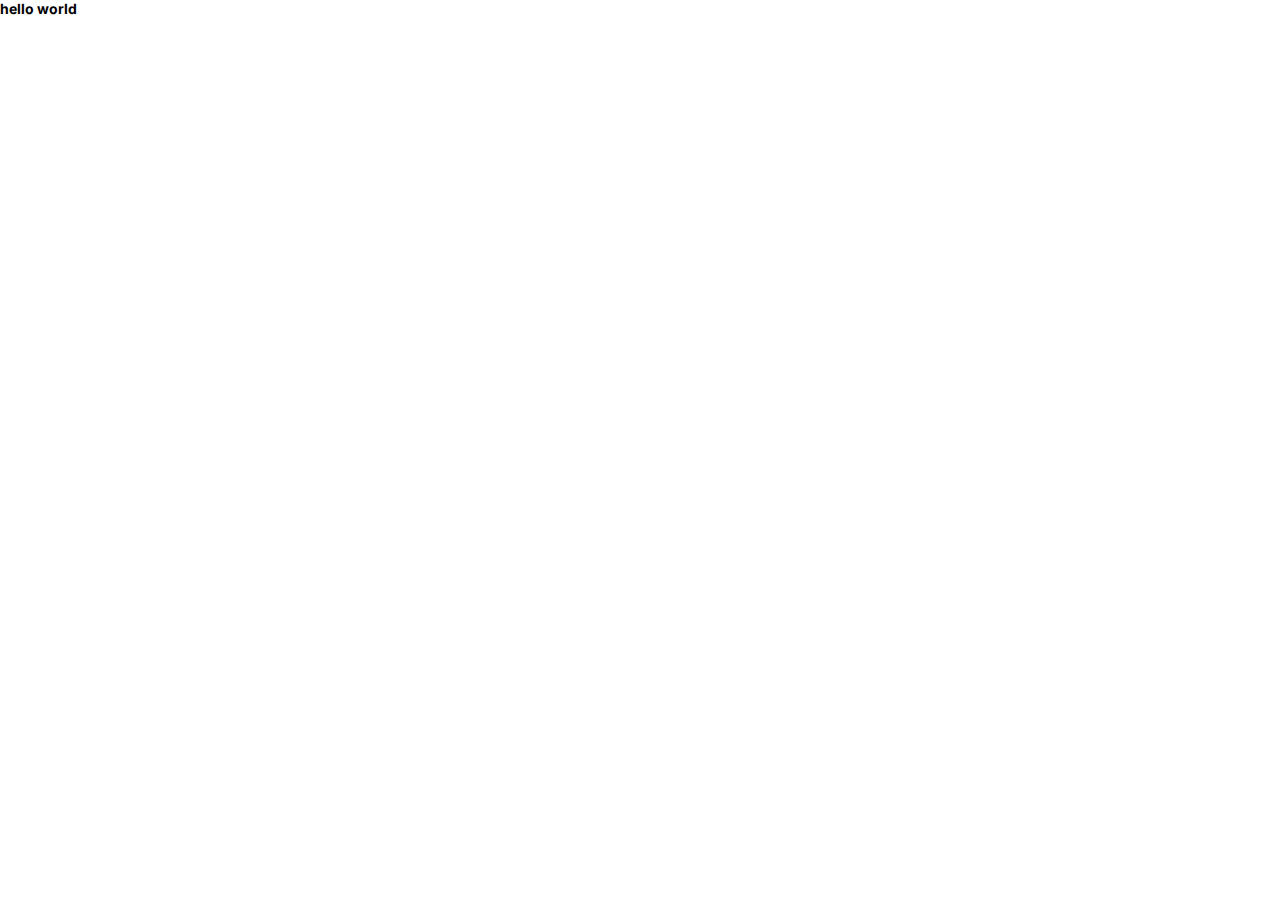
==== index.html @ d98023a6 "git ignore" ====
<!DOCTYPE html>
<html lang="en">
	<head>
		<meta charset="UTF-8" />
		<meta name="viewport" content="width=device-width, initial-scale=1.0" />
		<link rel="preconnect" href="https://fonts.googleapis.com" />
		<link rel="preconnect" href="https://fonts.gstatic.com" crossorigin />
		<link
			href="https://fonts.googleapis.com/css2?family=Inter:ital,opsz,wght@0,14..32,100..900;1,14..32,100..900&display=swap"
			rel="stylesheet" />
		<link rel="stylesheet" href="./style/index.min.css" />
		<title>ENA Stat Prototype</title>
	</head>
	<body>
		<h1>hello world</h1>
	</body>
</html>
---- style/index.min.css ----
*,html,body{box-sizing:border-box;padding:0;margin:0;font-size:14px}body{font-family:"Inter",system-ui;font-optical-sizing:auto;font-style:normal;-webkit-font-smoothing:antialiased;-moz-osx-font-smoothing:grayscale}:root{--primary-40: #088759;--secondary-40: #218360;--tertiary-40: #3e7461;--gray-100: #ffffff;--gray-94: #f0f0f0;--gray-90: #e5e5e5;--gray-80: #cccccc;--gray-40: #666666;--gray-30: #4d4d4d;--gray-20: #333333;--gray-10: #1a1a1a;--secondary-94: #e3fcf3;--tertiary-94: #eaf6f1;--primary-94: #e0fff4;--orange-50: #9d6107;--orange-94: #fcf2e3;--blue-50: #1960dc;--blue-94: #e4ecfc;--red-40: #d3080c;--red-94: #fce3e4;--green-30: #268000;--green-94: #ebfce3;--purple-50: #8000ff;--purple-94: #f0e3fc;--red-dark-70: #ff5c5f;--green-dark-40: #7ce052;--green-dark-20: #265b10;--red-dark-20: #5c0a0c;--purple-dark-80: #c48aff;--purple-dark-15: #3a0061;--orange-dark-70: #ffc266;--orange-dark-20: #623c04;--blue-dark-70: #99beff;--blue-dark-15: #0c306e;--gray-0: #000000;--gray-transparent-black-5: rgba(0 0 0 / 0.05);--gray-transparent-black-15: rgba(0 0 0 / 0.15);--gray-transparent-white-5: rgba(255 255 255 / 0.05);--gray-transparent-white-15: rgba(255 255 255 / 0.15);--tertiary-dark-70: #94d1bb;--primary-dark-40: #00e593;--primary-dark-15: #0b412e;--secondary-dark-60: #47ebb0;--gradient-light-stop-1: #088759;--gradient-light-stop-2: #00bd55;--gradient-dark-stop-1: #3ef4b3;--gradient-dark-stop-2: #33ff8f}body.light{--btn-primary-bg: var(--primary-40);--core-paragraph: var(--gray-40);--btn-primary-text: var(--gray-100);--btn-tertiary-bg: var(--tertiary-94);--btn-secondary-text: var(--secondary-40);--btn-secondary-bg: var(--gray-100);--btn-tertiary-text: var(--tertiary-40);--core-title: var(--gray-10);--status-pending-text: var(--orange-50);--status-pending-bg: var(--orange-94);--status-error-text: var(--red-40);--status-error-bg: var(--red-94);--status-success-text: var(--green-30);--status-success-bg: var(--green-94);--status-cooling-text: var(--blue-50);--status-cooling-bg: var(--blue-94);--status-insight-text: var(--purple-50);--status-insight-bg: var(--purple-94);--core-background: var(--gray-100);--card-shadow: var(--gray-transparent-black-5);--card-card: var(--gray-100);--card-border-1: var(--gray-90);--avatar-stop-1: var(--gradient-light-stop-1);--avatar-stop-2: var(--gradient-light-stop-2);--card-border-2: var(--gray-90);--card-accordion-hover: var(--gray-94);--chart-heat: var(--red-40);--chart-cool: var(--blue-50);--chart-heat-2: var(--red-94);--chart-cool-2: var(--blue-94)}body.dark{--btn-primary-bg: var(--primary-dark-40);--core-paragraph: var(--gray-94);--btn-primary-text: var(--primary-dark-15);--btn-tertiary-bg: var(--gray-transparent-white-15);--btn-secondary-text: var(--secondary-dark-60);--btn-secondary-bg: var(--gray-transparent-white-5);--btn-tertiary-text: var(--tertiary-dark-70);--core-title: var(--gray-100);--status-pending-text: var(--orange-dark-20);--status-pending-bg: var(--orange-dark-70);--status-error-text: var(--red-dark-20);--status-error-bg: var(--red-dark-70);--status-success-text: var(--green-dark-20);--status-success-bg: var(--green-dark-40);--status-cooling-text: var(--blue-dark-15);--status-cooling-bg: var(--blue-dark-70);--status-insight-text: var(--purple-dark-15);--status-insight-bg: var(--purple-dark-80);--core-background: var(--gray-10);--card-shadow: var(--gray-transparent-black-15);--card-card: var(--gray-20);--card-border-1: var(--gray-20);--avatar-stop-1: var(--gradient-dark-stop-1);--avatar-stop-2: var(--gradient-dark-stop-2);--card-border-2: var(--gray-30);--card-accordion-hover: var(--gray-transparent-white-15);--chart-heat: var(--red-dark-70);--chart-cool: var(--blue-dark-70);--chart-heat-2: var(--red-dark-20);--chart-cool-2: var(--blue-dark-15)}:root{--font-size-xxs: 1rem;--font-size-xs: 1.28571rem;--font-size-s: 1.57143rem;--font-size-md: 1.92857rem;--font-size-lg: 2.42857rem;--font-size-xl: 3.07143rem;--font-size-xxl: 3.78571rem;--line-height-xxs: 1rem;--line-height-xs: 1.28571rem;--line-height-s: 1.57143rem;--line-height-md: 1.92857rem;--line-height-lg: 2.42857rem;--line-height-xl: 3.07143rem;--line-height-xxl: 3.78571rem}/*# sourceMappingURL=index.min.css.map */
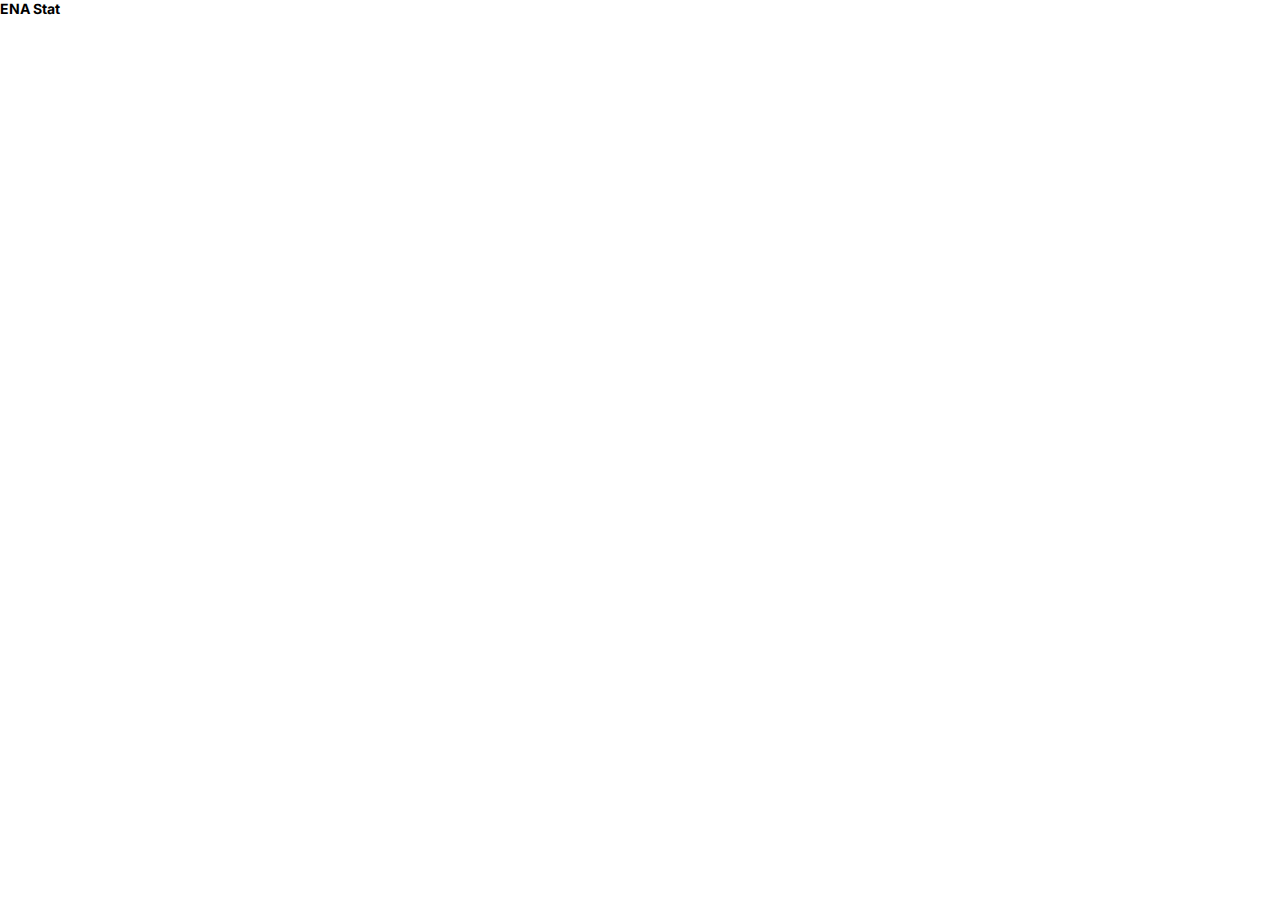
==== commit 73cf8f71: "netlify deploy" ====
--- a/index.html
+++ b/index.html
@@ -12,6 +12,6 @@
 		<title>ENA Stat Prototype</title>
 	</head>
 	<body>
-		<h1>hello world</h1>
+		<h1>ENA Stat</h1>
 	</body>
 </html>
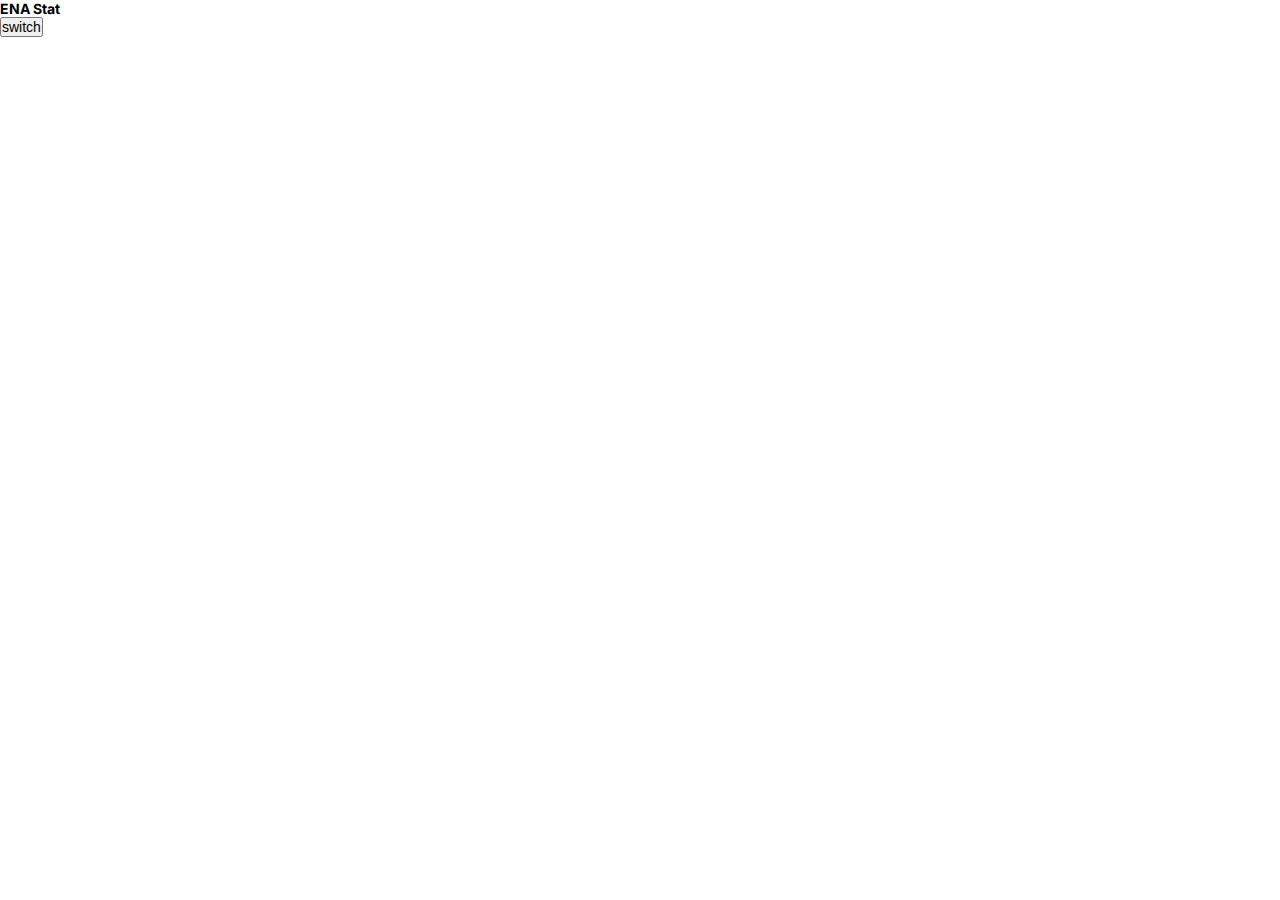
==== commit 29fe64ea: "dark and light mode added" ====
--- a/index.html
+++ b/index.html
@@ -13,5 +13,9 @@
 	</head>
 	<body>
 		<h1>ENA Stat</h1>
+
+		<button>switch</button>
+
+		<script type="module" src="./js/app.js"></script>
 	</body>
 </html>
--- a/style/index.min.css
+++ b/style/index.min.css
@@ -1 +1 @@
-*,html,body{box-sizing:border-box;padding:0;margin:0;font-size:14px}body{font-family:"Inter",system-ui;font-optical-sizing:auto;font-style:normal;-webkit-font-smoothing:antialiased;-moz-osx-font-smoothing:grayscale}:root{--primary-40: #088759;--secondary-40: #218360;--tertiary-40: #3e7461;--gray-100: #ffffff;--gray-94: #f0f0f0;--gray-90: #e5e5e5;--gray-80: #cccccc;--gray-40: #666666;--gray-30: #4d4d4d;--gray-20: #333333;--gray-10: #1a1a1a;--secondary-94: #e3fcf3;--tertiary-94: #eaf6f1;--primary-94: #e0fff4;--orange-50: #9d6107;--orange-94: #fcf2e3;--blue-50: #1960dc;--blue-94: #e4ecfc;--red-40: #d3080c;--red-94: #fce3e4;--green-30: #268000;--green-94: #ebfce3;--purple-50: #8000ff;--purple-94: #f0e3fc;--red-dark-70: #ff5c5f;--green-dark-40: #7ce052;--green-dark-20: #265b10;--red-dark-20: #5c0a0c;--purple-dark-80: #c48aff;--purple-dark-15: #3a0061;--orange-dark-70: #ffc266;--orange-dark-20: #623c04;--blue-dark-70: #99beff;--blue-dark-15: #0c306e;--gray-0: #000000;--gray-transparent-black-5: rgba(0 0 0 / 0.05);--gray-transparent-black-15: rgba(0 0 0 / 0.15);--gray-transparent-white-5: rgba(255 255 255 / 0.05);--gray-transparent-white-15: rgba(255 255 255 / 0.15);--tertiary-dark-70: #94d1bb;--primary-dark-40: #00e593;--primary-dark-15: #0b412e;--secondary-dark-60: #47ebb0;--gradient-light-stop-1: #088759;--gradient-light-stop-2: #00bd55;--gradient-dark-stop-1: #3ef4b3;--gradient-dark-stop-2: #33ff8f}body.light{--btn-primary-bg: var(--primary-40);--core-paragraph: var(--gray-40);--btn-primary-text: var(--gray-100);--btn-tertiary-bg: var(--tertiary-94);--btn-secondary-text: var(--secondary-40);--btn-secondary-bg: var(--gray-100);--btn-tertiary-text: var(--tertiary-40);--core-title: var(--gray-10);--status-pending-text: var(--orange-50);--status-pending-bg: var(--orange-94);--status-error-text: var(--red-40);--status-error-bg: var(--red-94);--status-success-text: var(--green-30);--status-success-bg: var(--green-94);--status-cooling-text: var(--blue-50);--status-cooling-bg: var(--blue-94);--status-insight-text: var(--purple-50);--status-insight-bg: var(--purple-94);--core-background: var(--gray-100);--card-shadow: var(--gray-transparent-black-5);--card-card: var(--gray-100);--card-border-1: var(--gray-90);--avatar-stop-1: var(--gradient-light-stop-1);--avatar-stop-2: var(--gradient-light-stop-2);--card-border-2: var(--gray-90);--card-accordion-hover: var(--gray-94);--chart-heat: var(--red-40);--chart-cool: var(--blue-50);--chart-heat-2: var(--red-94);--chart-cool-2: var(--blue-94)}body.dark{--btn-primary-bg: var(--primary-dark-40);--core-paragraph: var(--gray-94);--btn-primary-text: var(--primary-dark-15);--btn-tertiary-bg: var(--gray-transparent-white-15);--btn-secondary-text: var(--secondary-dark-60);--btn-secondary-bg: var(--gray-transparent-white-5);--btn-tertiary-text: var(--tertiary-dark-70);--core-title: var(--gray-100);--status-pending-text: var(--orange-dark-20);--status-pending-bg: var(--orange-dark-70);--status-error-text: var(--red-dark-20);--status-error-bg: var(--red-dark-70);--status-success-text: var(--green-dark-20);--status-success-bg: var(--green-dark-40);--status-cooling-text: var(--blue-dark-15);--status-cooling-bg: var(--blue-dark-70);--status-insight-text: var(--purple-dark-15);--status-insight-bg: var(--purple-dark-80);--core-background: var(--gray-10);--card-shadow: var(--gray-transparent-black-15);--card-card: var(--gray-20);--card-border-1: var(--gray-20);--avatar-stop-1: var(--gradient-dark-stop-1);--avatar-stop-2: var(--gradient-dark-stop-2);--card-border-2: var(--gray-30);--card-accordion-hover: var(--gray-transparent-white-15);--chart-heat: var(--red-dark-70);--chart-cool: var(--blue-dark-70);--chart-heat-2: var(--red-dark-20);--chart-cool-2: var(--blue-dark-15)}:root{--font-size-xxs: 1rem;--font-size-xs: 1.28571rem;--font-size-s: 1.57143rem;--font-size-md: 1.92857rem;--font-size-lg: 2.42857rem;--font-size-xl: 3.07143rem;--font-size-xxl: 3.78571rem;--line-height-xxs: 1rem;--line-height-xs: 1.28571rem;--line-height-s: 1.57143rem;--line-height-md: 1.92857rem;--line-height-lg: 2.42857rem;--line-height-xl: 3.07143rem;--line-height-xxl: 3.78571rem}/*# sourceMappingURL=index.min.css.map */+*,html,body{box-sizing:border-box;padding:0;margin:0;font-size:14px}body{font-family:"Inter",system-ui;font-optical-sizing:auto;font-style:normal;-webkit-font-smoothing:antialiased;-moz-osx-font-smoothing:grayscale}:root{--primary-40: #088759;--secondary-40: #218360;--tertiary-40: #3e7461;--gray-100: #ffffff;--gray-94: #f0f0f0;--gray-90: #e5e5e5;--gray-80: #cccccc;--gray-40: #666666;--gray-30: #4d4d4d;--gray-20: #333333;--gray-10: #1a1a1a;--secondary-94: #e3fcf3;--tertiary-94: #eaf6f1;--primary-94: #e0fff4;--orange-50: #9d6107;--orange-94: #fcf2e3;--blue-50: #1960dc;--blue-94: #e4ecfc;--red-40: #d3080c;--red-94: #fce3e4;--green-30: #268000;--green-94: #ebfce3;--purple-50: #8000ff;--purple-94: #f0e3fc;--red-dark-70: #ff5c5f;--green-dark-40: #7ce052;--green-dark-20: #265b10;--red-dark-20: #5c0a0c;--purple-dark-80: #c48aff;--purple-dark-15: #3a0061;--orange-dark-70: #ffc266;--orange-dark-20: #623c04;--blue-dark-70: #99beff;--blue-dark-15: #0c306e;--gray-0: #000000;--gray-transparent-black-5: rgba(0 0 0 / 0.05);--gray-transparent-black-15: rgba(0 0 0 / 0.15);--gray-transparent-white-5: rgba(255 255 255 / 0.05);--gray-transparent-white-15: rgba(255 255 255 / 0.15);--tertiary-dark-70: #94d1bb;--primary-dark-40: #00e593;--primary-dark-15: #0b412e;--secondary-dark-60: #47ebb0;--gradient-light-stop-1: #088759;--gradient-light-stop-2: #00bd55;--gradient-dark-stop-1: #3ef4b3;--gradient-dark-stop-2: #33ff8f}:root{--core-paragraph: var(--gray-40);--core-title: var(--gray-10);--core-background: var(--gray-100);--btn-primary-bg: var(--primary-40);--btn-primary-text: var(--gray-100);--btn-tertiary-bg: var(--tertiary-94);--btn-secondary-text: var(--secondary-40);--btn-secondary-bg: var(--gray-100);--btn-tertiary-text: var(--tertiary-40);--status-pending-text: var(--orange-50);--status-pending-bg: var(--orange-94);--status-error-text: var(--red-40);--status-error-bg: var(--red-94);--status-success-text: var(--green-30);--status-success-bg: var(--green-94);--status-cooling-text: var(--blue-50);--status-cooling-bg: var(--blue-94);--status-insight-text: var(--purple-50);--status-insight-bg: var(--purple-94);--card-shadow: var(--gray-transparent-black-5);--card-card: var(--gray-100);--card-border-1: var(--gray-90);--card-border-2: var(--gray-90);--card-accordion-hover: var(--gray-94);--avatar-stop-1: var(--gradient-light-stop-1);--avatar-stop-2: var(--gradient-light-stop-2);--chart-heat: var(--red-40);--chart-cool: var(--blue-50);--chart-heat-2: var(--red-94);--chart-cool-2: var(--blue-94)}body.dark-mode{--btn-primary-bg: var(--primary-dark-40);--core-paragraph: var(--gray-94);--btn-primary-text: var(--primary-dark-15);--btn-tertiary-bg: var(--gray-transparent-white-15);--btn-secondary-text: var(--secondary-dark-60);--btn-secondary-bg: var(--gray-transparent-white-5);--btn-tertiary-text: var(--tertiary-dark-70);--core-title: var(--gray-100);--status-pending-text: var(--orange-dark-20);--status-pending-bg: var(--orange-dark-70);--status-error-text: var(--red-dark-20);--status-error-bg: var(--red-dark-70);--status-success-text: var(--green-dark-20);--status-success-bg: var(--green-dark-40);--status-cooling-text: var(--blue-dark-15);--status-cooling-bg: var(--blue-dark-70);--status-insight-text: var(--purple-dark-15);--status-insight-bg: var(--purple-dark-80);--core-background: var(--gray-10);--card-shadow: var(--gray-transparent-black-15);--card-card: var(--gray-20);--card-border-1: var(--gray-20);--avatar-stop-1: var(--gradient-dark-stop-1);--avatar-stop-2: var(--gradient-dark-stop-2);--card-border-2: var(--gray-30);--card-accordion-hover: var(--gray-transparent-white-15);--chart-heat: var(--red-dark-70);--chart-cool: var(--blue-dark-70);--chart-heat-2: var(--red-dark-20);--chart-cool-2: var(--blue-dark-15)}:root{--font-size-xxs: 1rem;--font-size-xs: 1.28571rem;--font-size-s: 1.57143rem;--font-size-md: 1.92857rem;--font-size-lg: 2.42857rem;--font-size-xl: 3.07143rem;--font-size-xxl: 3.78571rem;--line-height-xxs: 1rem;--line-height-xs: 1.28571rem;--line-height-s: 1.57143rem;--line-height-md: 1.92857rem;--line-height-lg: 2.42857rem;--line-height-xl: 3.07143rem;--line-height-xxl: 3.78571rem}body{background-color:var(--core-background)}/*# sourceMappingURL=index.min.css.map */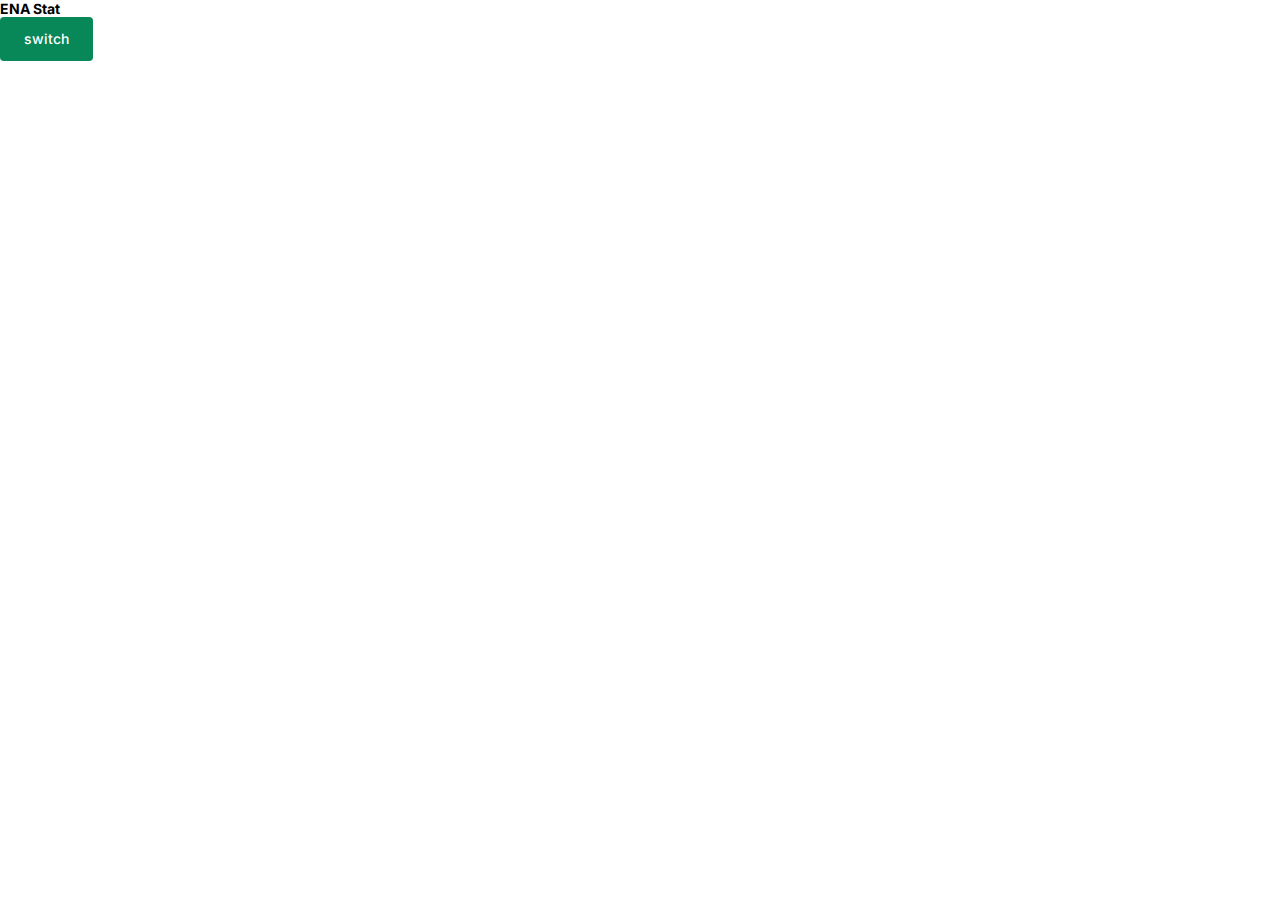
==== commit 12aa6dda: "updated buttons" ====
--- a/index.html
+++ b/index.html
@@ -14,7 +14,7 @@
 	<body>
 		<h1>ENA Stat</h1>
 
-		<button>switch</button>
+		<div class="button button-lg">switch</div>
 
 		<script type="module" src="./js/app.js"></script>
 	</body>
--- a/style/index.min.css
+++ b/style/index.min.css
@@ -1 +1 @@
-*,html,body{box-sizing:border-box;padding:0;margin:0;font-size:14px}body{font-family:"Inter",system-ui;font-optical-sizing:auto;font-style:normal;-webkit-font-smoothing:antialiased;-moz-osx-font-smoothing:grayscale}:root{--primary-40: #088759;--secondary-40: #218360;--tertiary-40: #3e7461;--gray-100: #ffffff;--gray-94: #f0f0f0;--gray-90: #e5e5e5;--gray-80: #cccccc;--gray-40: #666666;--gray-30: #4d4d4d;--gray-20: #333333;--gray-10: #1a1a1a;--secondary-94: #e3fcf3;--tertiary-94: #eaf6f1;--primary-94: #e0fff4;--orange-50: #9d6107;--orange-94: #fcf2e3;--blue-50: #1960dc;--blue-94: #e4ecfc;--red-40: #d3080c;--red-94: #fce3e4;--green-30: #268000;--green-94: #ebfce3;--purple-50: #8000ff;--purple-94: #f0e3fc;--red-dark-70: #ff5c5f;--green-dark-40: #7ce052;--green-dark-20: #265b10;--red-dark-20: #5c0a0c;--purple-dark-80: #c48aff;--purple-dark-15: #3a0061;--orange-dark-70: #ffc266;--orange-dark-20: #623c04;--blue-dark-70: #99beff;--blue-dark-15: #0c306e;--gray-0: #000000;--gray-transparent-black-5: rgba(0 0 0 / 0.05);--gray-transparent-black-15: rgba(0 0 0 / 0.15);--gray-transparent-white-5: rgba(255 255 255 / 0.05);--gray-transparent-white-15: rgba(255 255 255 / 0.15);--tertiary-dark-70: #94d1bb;--primary-dark-40: #00e593;--primary-dark-15: #0b412e;--secondary-dark-60: #47ebb0;--gradient-light-stop-1: #088759;--gradient-light-stop-2: #00bd55;--gradient-dark-stop-1: #3ef4b3;--gradient-dark-stop-2: #33ff8f}:root{--core-paragraph: var(--gray-40);--core-title: var(--gray-10);--core-background: var(--gray-100);--btn-primary-bg: var(--primary-40);--btn-primary-text: var(--gray-100);--btn-tertiary-bg: var(--tertiary-94);--btn-secondary-text: var(--secondary-40);--btn-secondary-bg: var(--gray-100);--btn-tertiary-text: var(--tertiary-40);--status-pending-text: var(--orange-50);--status-pending-bg: var(--orange-94);--status-error-text: var(--red-40);--status-error-bg: var(--red-94);--status-success-text: var(--green-30);--status-success-bg: var(--green-94);--status-cooling-text: var(--blue-50);--status-cooling-bg: var(--blue-94);--status-insight-text: var(--purple-50);--status-insight-bg: var(--purple-94);--card-shadow: var(--gray-transparent-black-5);--card-card: var(--gray-100);--card-border-1: var(--gray-90);--card-border-2: var(--gray-90);--card-accordion-hover: var(--gray-94);--avatar-stop-1: var(--gradient-light-stop-1);--avatar-stop-2: var(--gradient-light-stop-2);--chart-heat: var(--red-40);--chart-cool: var(--blue-50);--chart-heat-2: var(--red-94);--chart-cool-2: var(--blue-94)}body.dark-mode{--btn-primary-bg: var(--primary-dark-40);--core-paragraph: var(--gray-94);--btn-primary-text: var(--primary-dark-15);--btn-tertiary-bg: var(--gray-transparent-white-15);--btn-secondary-text: var(--secondary-dark-60);--btn-secondary-bg: var(--gray-transparent-white-5);--btn-tertiary-text: var(--tertiary-dark-70);--core-title: var(--gray-100);--status-pending-text: var(--orange-dark-20);--status-pending-bg: var(--orange-dark-70);--status-error-text: var(--red-dark-20);--status-error-bg: var(--red-dark-70);--status-success-text: var(--green-dark-20);--status-success-bg: var(--green-dark-40);--status-cooling-text: var(--blue-dark-15);--status-cooling-bg: var(--blue-dark-70);--status-insight-text: var(--purple-dark-15);--status-insight-bg: var(--purple-dark-80);--core-background: var(--gray-10);--card-shadow: var(--gray-transparent-black-15);--card-card: var(--gray-20);--card-border-1: var(--gray-20);--avatar-stop-1: var(--gradient-dark-stop-1);--avatar-stop-2: var(--gradient-dark-stop-2);--card-border-2: var(--gray-30);--card-accordion-hover: var(--gray-transparent-white-15);--chart-heat: var(--red-dark-70);--chart-cool: var(--blue-dark-70);--chart-heat-2: var(--red-dark-20);--chart-cool-2: var(--blue-dark-15)}:root{--font-size-xxs: 1rem;--font-size-xs: 1.28571rem;--font-size-s: 1.57143rem;--font-size-md: 1.92857rem;--font-size-lg: 2.42857rem;--font-size-xl: 3.07143rem;--font-size-xxl: 3.78571rem;--line-height-xxs: 1rem;--line-height-xs: 1.28571rem;--line-height-s: 1.57143rem;--line-height-md: 1.92857rem;--line-height-lg: 2.42857rem;--line-height-xl: 3.07143rem;--line-height-xxl: 3.78571rem}body{background-color:var(--core-background)}/*# sourceMappingURL=index.min.css.map */+*,html,body{box-sizing:border-box;padding:0;margin:0;font-size:14px}body{font-family:"Inter",system-ui;font-optical-sizing:auto;font-style:normal;-webkit-font-smoothing:antialiased;-moz-osx-font-smoothing:grayscale}:root{--primary-40: #088759;--secondary-40: #218360;--tertiary-40: #3e7461;--gray-100: #ffffff;--gray-94: #f0f0f0;--gray-90: #e5e5e5;--gray-80: #cccccc;--gray-40: #666666;--gray-30: #4d4d4d;--gray-20: #333333;--gray-10: #1a1a1a;--secondary-94: #e3fcf3;--tertiary-94: #eaf6f1;--primary-94: #e0fff4;--orange-50: #9d6107;--orange-94: #fcf2e3;--blue-50: #1960dc;--blue-94: #e4ecfc;--red-40: #d3080c;--red-94: #fce3e4;--green-30: #268000;--green-94: #ebfce3;--purple-50: #8000ff;--purple-94: #f0e3fc;--red-dark-70: #ff5c5f;--green-dark-40: #7ce052;--green-dark-20: #265b10;--red-dark-20: #5c0a0c;--purple-dark-80: #c48aff;--purple-dark-15: #3a0061;--orange-dark-70: #ffc266;--orange-dark-20: #623c04;--blue-dark-70: #99beff;--blue-dark-15: #0c306e;--gray-0: #000000;--gray-transparent-black-5: rgba(0 0 0 / 0.05);--gray-transparent-black-15: rgba(0 0 0 / 0.15);--gray-transparent-white-5: rgba(255 255 255 / 0.05);--gray-transparent-white-15: rgba(255 255 255 / 0.15);--tertiary-dark-70: #94d1bb;--primary-dark-40: #00e593;--primary-dark-15: #0b412e;--secondary-dark-60: #47ebb0;--gradient-light-stop-1: #088759;--gradient-light-stop-2: #00bd55;--gradient-dark-stop-1: #3ef4b3;--gradient-dark-stop-2: #33ff8f}:root{--core-paragraph: var(--gray-40);--core-title: var(--gray-10);--core-background: var(--gray-100);--btn-primary-bg: var(--primary-40);--btn-primary-text: var(--gray-100);--btn-tertiary-bg: var(--tertiary-94);--btn-secondary-text: var(--secondary-40);--btn-secondary-bg: var(--gray-100);--btn-tertiary-text: var(--tertiary-40);--status-pending-text: var(--orange-50);--status-pending-bg: var(--orange-94);--status-error-text: var(--red-40);--status-error-bg: var(--red-94);--status-success-text: var(--green-30);--status-success-bg: var(--green-94);--status-cooling-text: var(--blue-50);--status-cooling-bg: var(--blue-94);--status-insight-text: var(--purple-50);--status-insight-bg: var(--purple-94);--card-shadow: var(--gray-transparent-black-5);--card-card: var(--gray-100);--card-border-1: var(--gray-90);--card-border-2: var(--gray-90);--card-accordion-hover: var(--gray-94);--avatar-stop-1: var(--gradient-light-stop-1);--avatar-stop-2: var(--gradient-light-stop-2);--chart-heat: var(--red-40);--chart-cool: var(--blue-50);--chart-heat-2: var(--red-94);--chart-cool-2: var(--blue-94)}body.dark-mode{--core-paragraph: var(--gray-94);--core-title: var(--gray-100);--core-background: var(--gray-10);--btn-primary-bg: var(--primary-dark-40);--btn-primary-text: var(--primary-dark-15);--btn-tertiary-bg: var(--gray-transparent-white-15);--btn-secondary-text: var(--secondary-dark-60);--btn-secondary-bg: var(--gray-transparent-white-5);--btn-tertiary-text: var(--tertiary-dark-70);--status-pending-text: var(--orange-dark-20);--status-pending-bg: var(--orange-dark-70);--status-error-text: var(--red-dark-20);--status-error-bg: var(--red-dark-70);--status-success-text: var(--green-dark-20);--status-success-bg: var(--green-dark-40);--status-cooling-text: var(--blue-dark-15);--status-cooling-bg: var(--blue-dark-70);--status-insight-text: var(--purple-dark-15);--status-insight-bg: var(--purple-dark-80);--card-shadow: var(--gray-transparent-black-15);--card-card: var(--gray-20);--card-border-1: var(--gray-20);--card-border-2: var(--gray-30);--card-accordion-hover: var(--gray-transparent-white-15);--avatar-stop-1: var(--gradient-dark-stop-1);--avatar-stop-2: var(--gradient-dark-stop-2);--chart-heat: var(--red-dark-70);--chart-cool: var(--blue-dark-70);--chart-heat-2: var(--red-dark-20);--chart-cool-2: var(--blue-dark-15)}:root{--font-size-xxs: 1rem;--font-size-xs: 1.28571rem;--font-size-s: 1.57143rem;--font-size-md: 1.92857rem;--font-size-lg: 2.42857rem;--font-size-xl: 3.07143rem;--font-size-xxl: 3.78571rem;--line-height-xxs: 1rem;--line-height-xs: 1.28571rem;--line-height-s: 1.57143rem;--line-height-md: 1.92857rem;--line-height-lg: 2.42857rem;--line-height-xl: 3.07143rem;--line-height-xxl: 3.78571rem}body{background-color:var(--core-background)}.button{display:inline-flex;justify-content:center;align-items:center;gap:4px;border-radius:4px;background:var(--btn-primary-bg, #088759);color:var(--btn-primary-text, #fff);text-align:center;font-size:var(--font-size-xxs, 14px);font-weight:500;line-height:20px;cursor:pointer}.button-sm{padding:4px 8px}.button-md{padding:8px 16px}.button-lg{padding:12px 24px}/*# sourceMappingURL=index.min.css.map */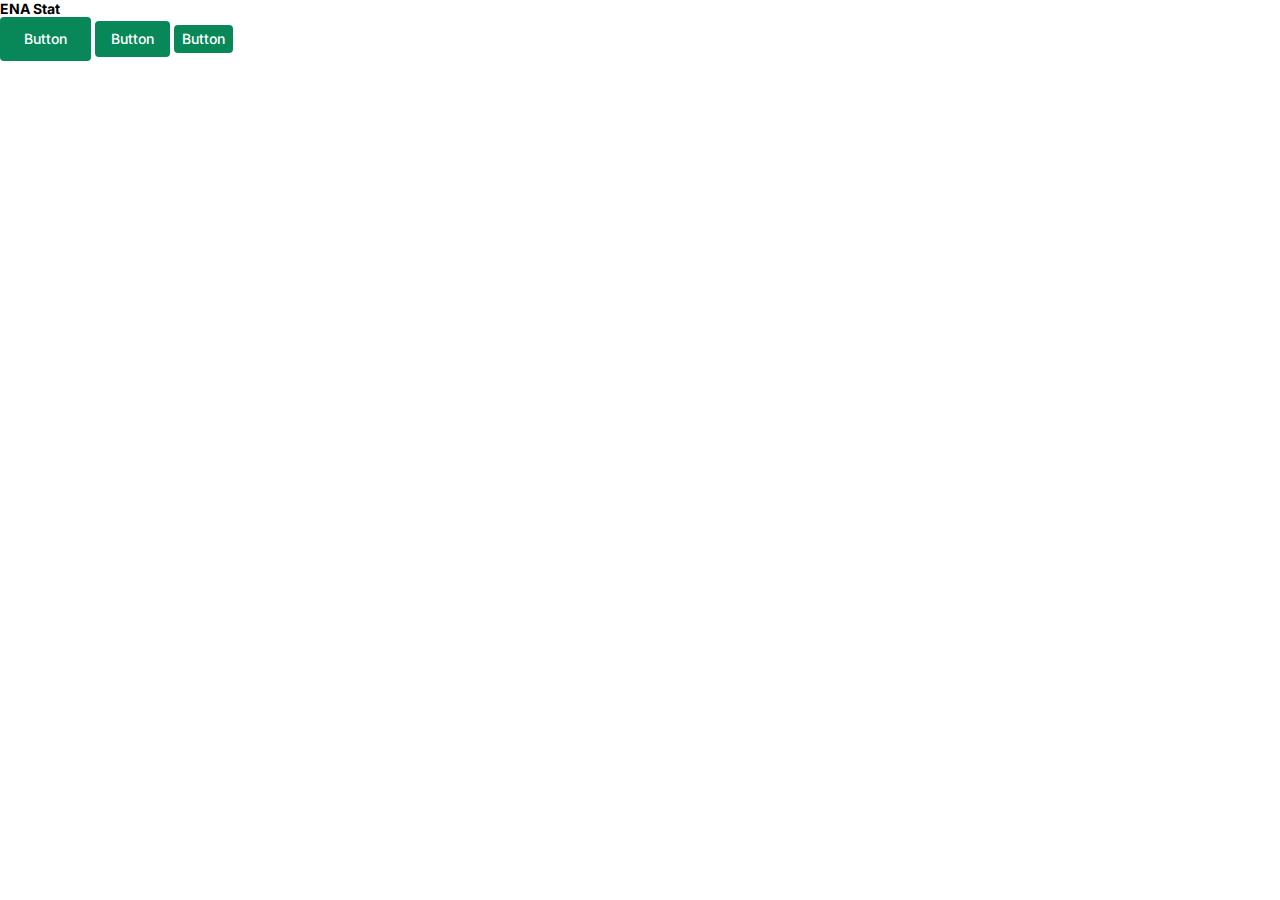
==== commit 4bc37475: "updated buttons" ====
--- a/index.html
+++ b/index.html
@@ -14,7 +14,9 @@
 	<body>
 		<h1>ENA Stat</h1>
 
-		<div class="button button-lg">switch</div>
+		<div class="button button-lg">Button</div>
+		<div class="button button-md">Button</div>
+		<div class="button button-sm">Button</div>
 
 		<script type="module" src="./js/app.js"></script>
 	</body>
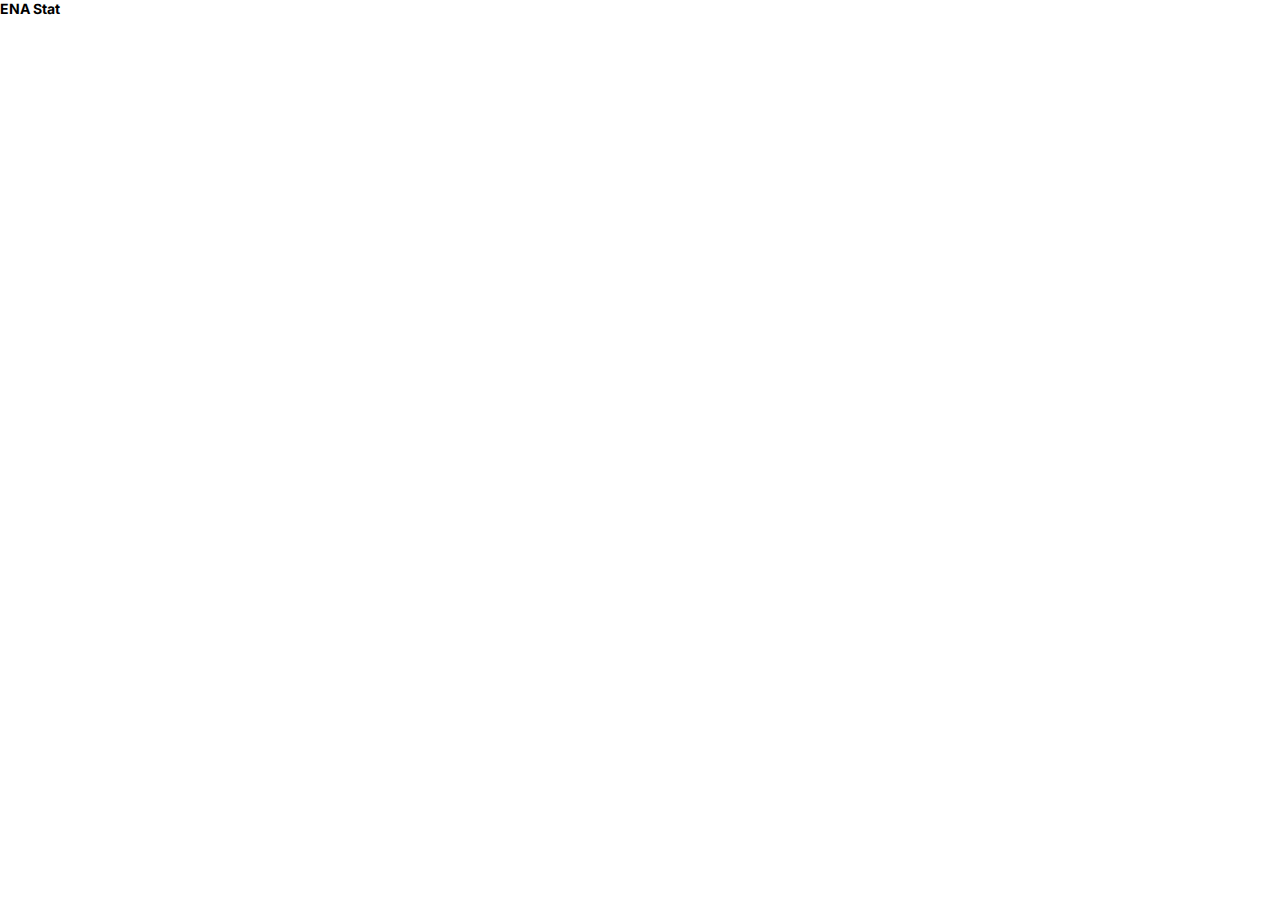
==== commit 9b4c2a6b: "button variants added" ====
--- a/index.html
+++ b/index.html
@@ -14,10 +14,6 @@
 	<body>
 		<h1>ENA Stat</h1>
 
-		<div class="button button-lg">Button</div>
-		<div class="button button-md">Button</div>
-		<div class="button button-sm">Button</div>
-
 		<script type="module" src="./js/app.js"></script>
 	</body>
 </html>
--- a/style/index.min.css
+++ b/style/index.min.css
@@ -1 +1 @@
-*,html,body{box-sizing:border-box;padding:0;margin:0;font-size:14px}body{font-family:"Inter",system-ui;font-optical-sizing:auto;font-style:normal;-webkit-font-smoothing:antialiased;-moz-osx-font-smoothing:grayscale}:root{--primary-40: #088759;--secondary-40: #218360;--tertiary-40: #3e7461;--gray-100: #ffffff;--gray-94: #f0f0f0;--gray-90: #e5e5e5;--gray-80: #cccccc;--gray-40: #666666;--gray-30: #4d4d4d;--gray-20: #333333;--gray-10: #1a1a1a;--secondary-94: #e3fcf3;--tertiary-94: #eaf6f1;--primary-94: #e0fff4;--orange-50: #9d6107;--orange-94: #fcf2e3;--blue-50: #1960dc;--blue-94: #e4ecfc;--red-40: #d3080c;--red-94: #fce3e4;--green-30: #268000;--green-94: #ebfce3;--purple-50: #8000ff;--purple-94: #f0e3fc;--red-dark-70: #ff5c5f;--green-dark-40: #7ce052;--green-dark-20: #265b10;--red-dark-20: #5c0a0c;--purple-dark-80: #c48aff;--purple-dark-15: #3a0061;--orange-dark-70: #ffc266;--orange-dark-20: #623c04;--blue-dark-70: #99beff;--blue-dark-15: #0c306e;--gray-0: #000000;--gray-transparent-black-5: rgba(0 0 0 / 0.05);--gray-transparent-black-15: rgba(0 0 0 / 0.15);--gray-transparent-white-5: rgba(255 255 255 / 0.05);--gray-transparent-white-15: rgba(255 255 255 / 0.15);--tertiary-dark-70: #94d1bb;--primary-dark-40: #00e593;--primary-dark-15: #0b412e;--secondary-dark-60: #47ebb0;--gradient-light-stop-1: #088759;--gradient-light-stop-2: #00bd55;--gradient-dark-stop-1: #3ef4b3;--gradient-dark-stop-2: #33ff8f}:root{--core-paragraph: var(--gray-40);--core-title: var(--gray-10);--core-background: var(--gray-100);--btn-primary-bg: var(--primary-40);--btn-primary-text: var(--gray-100);--btn-tertiary-bg: var(--tertiary-94);--btn-secondary-text: var(--secondary-40);--btn-secondary-bg: var(--gray-100);--btn-tertiary-text: var(--tertiary-40);--status-pending-text: var(--orange-50);--status-pending-bg: var(--orange-94);--status-error-text: var(--red-40);--status-error-bg: var(--red-94);--status-success-text: var(--green-30);--status-success-bg: var(--green-94);--status-cooling-text: var(--blue-50);--status-cooling-bg: var(--blue-94);--status-insight-text: var(--purple-50);--status-insight-bg: var(--purple-94);--card-shadow: var(--gray-transparent-black-5);--card-card: var(--gray-100);--card-border-1: var(--gray-90);--card-border-2: var(--gray-90);--card-accordion-hover: var(--gray-94);--avatar-stop-1: var(--gradient-light-stop-1);--avatar-stop-2: var(--gradient-light-stop-2);--chart-heat: var(--red-40);--chart-cool: var(--blue-50);--chart-heat-2: var(--red-94);--chart-cool-2: var(--blue-94)}body.dark-mode{--core-paragraph: var(--gray-94);--core-title: var(--gray-100);--core-background: var(--gray-10);--btn-primary-bg: var(--primary-dark-40);--btn-primary-text: var(--primary-dark-15);--btn-tertiary-bg: var(--gray-transparent-white-15);--btn-secondary-text: var(--secondary-dark-60);--btn-secondary-bg: var(--gray-transparent-white-5);--btn-tertiary-text: var(--tertiary-dark-70);--status-pending-text: var(--orange-dark-20);--status-pending-bg: var(--orange-dark-70);--status-error-text: var(--red-dark-20);--status-error-bg: var(--red-dark-70);--status-success-text: var(--green-dark-20);--status-success-bg: var(--green-dark-40);--status-cooling-text: var(--blue-dark-15);--status-cooling-bg: var(--blue-dark-70);--status-insight-text: var(--purple-dark-15);--status-insight-bg: var(--purple-dark-80);--card-shadow: var(--gray-transparent-black-15);--card-card: var(--gray-20);--card-border-1: var(--gray-20);--card-border-2: var(--gray-30);--card-accordion-hover: var(--gray-transparent-white-15);--avatar-stop-1: var(--gradient-dark-stop-1);--avatar-stop-2: var(--gradient-dark-stop-2);--chart-heat: var(--red-dark-70);--chart-cool: var(--blue-dark-70);--chart-heat-2: var(--red-dark-20);--chart-cool-2: var(--blue-dark-15)}:root{--font-size-xxs: 1rem;--font-size-xs: 1.28571rem;--font-size-s: 1.57143rem;--font-size-md: 1.92857rem;--font-size-lg: 2.42857rem;--font-size-xl: 3.07143rem;--font-size-xxl: 3.78571rem;--line-height-xxs: 1rem;--line-height-xs: 1.28571rem;--line-height-s: 1.57143rem;--line-height-md: 1.92857rem;--line-height-lg: 2.42857rem;--line-height-xl: 3.07143rem;--line-height-xxl: 3.78571rem}body{background-color:var(--core-background)}.button{display:inline-flex;justify-content:center;align-items:center;gap:4px;border-radius:4px;background:var(--btn-primary-bg, #088759);color:var(--btn-primary-text, #fff);text-align:center;font-size:var(--font-size-xxs, 14px);font-weight:500;line-height:20px;cursor:pointer}.button-sm{padding:4px 8px}.button-md{padding:8px 16px}.button-lg{padding:12px 24px}/*# sourceMappingURL=index.min.css.map */+*,html,body{box-sizing:border-box;padding:0;margin:0;font-size:14px}body{font-family:"Inter",system-ui;font-optical-sizing:auto;font-style:normal;-webkit-font-smoothing:antialiased;-moz-osx-font-smoothing:grayscale}:root{--primary-40: #088759;--secondary-40: #218360;--tertiary-40: #3e7461;--gray-100: #ffffff;--gray-94: #f0f0f0;--gray-90: #e5e5e5;--gray-80: #cccccc;--gray-40: #666666;--gray-30: #4d4d4d;--gray-20: #333333;--gray-10: #1a1a1a;--secondary-94: #e3fcf3;--tertiary-94: #eaf6f1;--primary-94: #e0fff4;--orange-50: #9d6107;--orange-94: #fcf2e3;--blue-50: #1960dc;--blue-94: #e4ecfc;--red-40: #d3080c;--red-94: #fce3e4;--green-30: #268000;--green-94: #ebfce3;--purple-50: #8000ff;--purple-94: #f0e3fc;--red-dark-70: #ff5c5f;--green-dark-40: #7ce052;--green-dark-20: #265b10;--red-dark-20: #5c0a0c;--purple-dark-80: #c48aff;--purple-dark-15: #3a0061;--orange-dark-70: #ffc266;--orange-dark-20: #623c04;--blue-dark-70: #99beff;--blue-dark-15: #0c306e;--gray-0: #000000;--gray-transparent-black-5: rgba(0 0 0 / 0.05);--gray-transparent-black-15: rgba(0 0 0 / 0.15);--gray-transparent-white-5: rgba(255 255 255 / 0.05);--gray-transparent-white-15: rgba(255 255 255 / 0.15);--tertiary-dark-70: #94d1bb;--primary-dark-40: #00e593;--primary-dark-15: #0b412e;--secondary-dark-60: #47ebb0;--gradient-light-stop-1: #088759;--gradient-light-stop-2: #00bd55;--gradient-dark-stop-1: #3ef4b3;--gradient-dark-stop-2: #33ff8f}:root{--core-paragraph: var(--gray-40);--core-title: var(--gray-10);--core-background: var(--gray-100);--btn-primary-bg: var(--primary-40);--btn-primary-text: var(--gray-100);--btn-tertiary-bg: var(--tertiary-94);--btn-secondary-text: var(--secondary-40);--btn-secondary-bg: var(--gray-100);--btn-tertiary-text: var(--tertiary-40);--status-pending-text: var(--orange-50);--status-pending-bg: var(--orange-94);--status-error-text: var(--red-40);--status-error-bg: var(--red-94);--status-success-text: var(--green-30);--status-success-bg: var(--green-94);--status-cooling-text: var(--blue-50);--status-cooling-bg: var(--blue-94);--status-insight-text: var(--purple-50);--status-insight-bg: var(--purple-94);--card-shadow: var(--gray-transparent-black-5);--card-card: var(--gray-100);--card-border-1: var(--gray-90);--card-border-2: var(--gray-90);--card-accordion-hover: var(--gray-94);--avatar-stop-1: var(--gradient-light-stop-1);--avatar-stop-2: var(--gradient-light-stop-2);--chart-heat: var(--red-40);--chart-cool: var(--blue-50);--chart-heat-2: var(--red-94);--chart-cool-2: var(--blue-94)}body.dark-mode{--core-paragraph: var(--gray-94);--core-title: var(--gray-100);--core-background: var(--gray-10);--btn-primary-bg: var(--primary-dark-40);--btn-primary-text: var(--primary-dark-15);--btn-tertiary-bg: var(--gray-transparent-white-15);--btn-secondary-text: var(--secondary-dark-60);--btn-secondary-bg: var(--gray-transparent-white-5);--btn-tertiary-text: var(--tertiary-dark-70);--status-pending-text: var(--orange-dark-20);--status-pending-bg: var(--orange-dark-70);--status-error-text: var(--red-dark-20);--status-error-bg: var(--red-dark-70);--status-success-text: var(--green-dark-20);--status-success-bg: var(--green-dark-40);--status-cooling-text: var(--blue-dark-15);--status-cooling-bg: var(--blue-dark-70);--status-insight-text: var(--purple-dark-15);--status-insight-bg: var(--purple-dark-80);--card-shadow: var(--gray-transparent-black-15);--card-card: var(--gray-20);--card-border-1: var(--gray-20);--card-border-2: var(--gray-30);--card-accordion-hover: var(--gray-transparent-white-15);--avatar-stop-1: var(--gradient-dark-stop-1);--avatar-stop-2: var(--gradient-dark-stop-2);--chart-heat: var(--red-dark-70);--chart-cool: var(--blue-dark-70);--chart-heat-2: var(--red-dark-20);--chart-cool-2: var(--blue-dark-15)}:root{--font-size-xxs: 1rem;--font-size-xs: 1.28571rem;--font-size-s: 1.57143rem;--font-size-md: 1.92857rem;--font-size-lg: 2.42857rem;--font-size-xl: 3.07143rem;--font-size-xxl: 3.78571rem;--line-height-xxs: 1rem;--line-height-xs: 1.28571rem;--line-height-s: 1.57143rem;--line-height-md: 1.92857rem;--line-height-lg: 2.42857rem;--line-height-xl: 3.07143rem;--line-height-xxl: 3.78571rem}body{background-color:var(--core-background)}.button{display:inline-flex;justify-content:center;align-items:center;gap:4px;border-radius:4px;text-align:center;font-size:var(--font-size-xxs, 14px);font-weight:500;line-height:20px;cursor:pointer}.button-primary{background:var(--btn-primary-bg, #088759);color:var(--btn-primary-text, #fff)}.button-secondary{border:1px solid var(--btn-secondary-text, #218360);background:var(--btn-secondary-bg, #fff);color:var(--btn-secondary-text, #218360)}.button-tertiary{background:var(--btn-tertiary-bg, #eaf6f1);color:var(--btn-tertiary-text, #3e7461)}.button-ghost{color:var(--btn-tertiary-text, #3e7461)}.button-sm{padding:4px 8px}.button-md{padding:8px 16px}.button-lg{padding:12px 24px}/*# sourceMappingURL=index.min.css.map */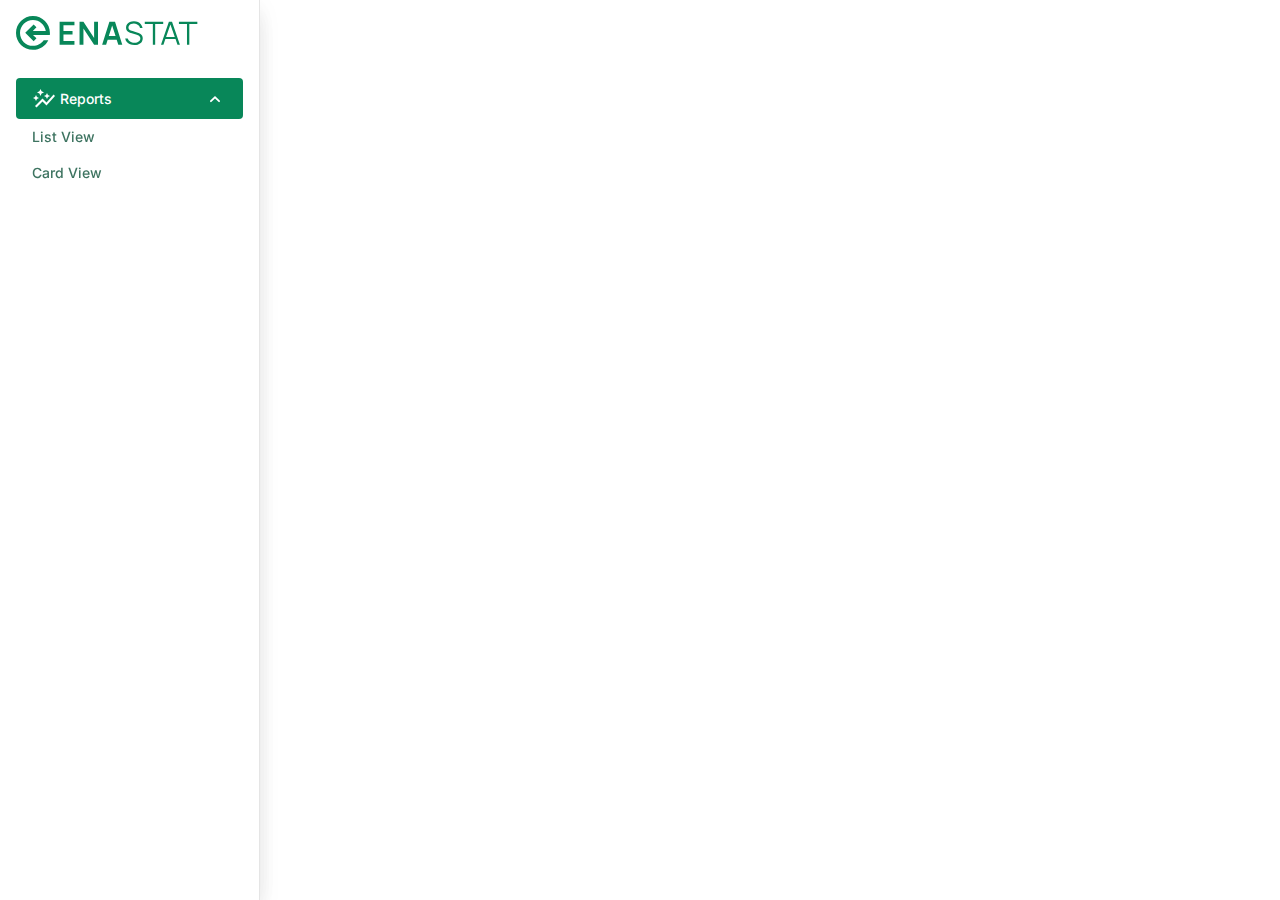
==== commit 3e992ec4: "sidebar designed" ====
--- a/index.html
+++ b/index.html
@@ -12,7 +12,55 @@
 		<title>ENA Stat Prototype</title>
 	</head>
 	<body>
-		<h1>ENA Stat</h1>
+		<aside class="sidebar">
+			<header class="sidebar-header">
+				<div class="sidebar-logo">
+					<svg width="182" height="35" viewBox="0 0 182 35" fill="none">
+						<path
+							d="M27.6818 24.1993C25.3549 27.5992 21.4233 29.8391 16.9701 29.8391C9.82905 29.8391 4.01186 24.0393 4.01186 16.9195C4.01186 9.79971 9.82905 3.99988 16.9701 3.99988C23.4293 3.99988 28.8052 8.75974 29.8081 14.9596H16.7696L20.4605 11.2797L17.6522 8.39976L9.22728 16.7996L17.6522 25.1993L20.4605 22.3594L16.9701 18.8794H29.768H33.8199C33.9002 18.2394 33.9403 17.5595 33.9403 16.8795C33.9403 7.59978 26.3178 0 16.9701 0C7.62253 0 0 7.59978 0 16.9195C0 26.2392 7.62253 33.839 16.9701 33.839C23.7101 33.839 29.5674 29.8791 32.2955 24.1993H27.6818Z"
+							fill="var(--btn-primary-bg)" />
+						<path
+							d="M43.6092 28.6792H58.4531V25.0794H47.4606V18.5996H56.5274V14.9996H47.4606V9.35978H58.4531V5.75989H43.6092V28.6792Z"
+							fill="var(--btn-primary-bg)" />
+						<path
+							d="M78.111 21.9194L67.4394 5.75989H63.548V28.6792H67.4394V12.5197L78.111 28.6792H82.0025V5.75989H78.111V21.9194Z"
+							fill="var(--btn-primary-bg)" />
+						<path
+							d="M92.7944 20.1194L96.1645 9.47977L99.5745 20.1194H92.7944ZM93.3962 5.75989L86.1348 28.6792H90.1065L91.6712 23.7194H100.698L102.303 28.6792H106.274L99.0129 5.75989H93.3962Z"
+							fill="var(--btn-primary-bg)" />
+						<path
+							d="M147.196 5.75989H128.781V7.99983H136.845V28.6792H139.172V7.99983H147.196V5.75989Z"
+							fill="var(--btn-primary-bg)" />
+						<path
+							d="M150.085 20.9194L154.417 8.3998L158.79 20.9194H150.085ZM152.893 5.75989L144.989 28.6792H147.437L149.362 23.1194H159.553L161.479 28.6792H163.925L156.022 5.75989H152.893Z"
+							fill="var(--btn-primary-bg)" />
+						<path
+							d="M162.923 5.75989V7.99983H170.986V28.6792H173.312V7.99983H181.337V5.75989H162.923Z"
+							fill="var(--btn-primary-bg)" />
+						<path
+							d="M124.529 17.9996C123.926 17.5596 123.325 17.2396 122.682 16.9997C122.041 16.7597 121.519 16.5596 121.038 16.4397L116.545 15.1196C115.943 14.9597 115.341 14.7197 114.699 14.4797C114.058 14.1997 113.536 13.8397 113.095 13.3998C112.653 12.9197 112.453 12.3197 112.453 11.5198C112.453 10.7598 112.694 10.0798 113.175 9.47986C113.656 8.87987 114.298 8.39989 115.101 8.07989C115.903 7.71991 116.826 7.55992 117.869 7.55992C118.952 7.55992 119.915 7.7599 120.797 8.15989C121.68 8.55988 122.402 9.11986 123.004 9.83985C123.485 10.4398 123.806 11.1598 124.007 11.9998H126.574C126.333 10.6398 125.813 9.43985 125.01 8.43988C124.207 7.43992 123.244 6.67994 122.002 6.11996C120.797 5.55996 119.433 5.31998 117.909 5.31998C116.384 5.31998 115.061 5.55996 113.857 6.07995C112.694 6.59994 111.731 7.31992 111.049 8.2399C110.367 9.19987 110.046 10.3198 110.046 11.5998C110.046 12.3597 110.166 13.0398 110.407 13.6398C110.647 14.2398 111.009 14.7597 111.45 15.1997C111.891 15.6397 112.413 15.9996 113.015 16.3196C113.616 16.6396 114.258 16.8796 114.98 17.0797L120.797 18.7995C121.199 18.9196 121.6 19.0795 122.002 19.2396C122.402 19.4395 122.803 19.6395 123.165 19.9196C123.525 20.1996 123.806 20.5595 124.007 20.9595C124.207 21.3595 124.328 21.8795 124.328 22.4794C124.328 23.3994 124.087 24.1595 123.566 24.7994C123.044 25.4394 122.362 25.9594 121.48 26.3194C120.597 26.6794 119.594 26.8393 118.431 26.8393C116.705 26.8393 115.261 26.3994 114.017 25.5594C112.894 24.7994 112.132 23.7594 111.731 22.4794H109.203C109.444 23.8395 110.006 24.9995 110.848 25.9994C111.691 26.9993 112.734 27.7593 114.017 28.2793C115.301 28.7993 116.746 29.0793 118.35 29.0793C119.554 29.0793 120.677 28.9193 121.68 28.6393C122.682 28.3193 123.566 27.9193 124.328 27.3193C125.091 26.7593 125.692 26.0394 126.093 25.1994C126.495 24.3594 126.735 23.3994 126.735 22.3595C126.735 21.2795 126.535 20.3595 126.133 19.6395C125.611 18.9996 125.13 18.4396 124.529 17.9996Z"
+							fill="var(--btn-primary-bg)" />
+					</svg>
+				</div>
+				<div class="sidebar-item button-primary-md">
+					<svg width="24" height="25" viewBox="0 0 24 25" fill="none">
+						<path
+							d="M14.06 10.8936L12 9.95364L14.06 9.01364L15 6.95364L15.94 9.01364L18 9.95364L15.94 10.8936L15 12.9536L14.06 10.8936ZM4 14.9536L4.94 12.8936L7 11.9536L4.94 11.0136L4 8.95364L3.06 11.0136L1 11.9536L3.06 12.8936L4 14.9536ZM8.5 9.95364L9.59 7.54364L12 6.45364L9.59 5.36364L8.5 2.95364L7.41 5.36364L5 6.45364L7.41 7.54364L8.5 9.95364ZM4.5 21.4536L10.5 15.4436L14.5 19.4436L23 9.88364L21.59 8.47364L14.5 16.4436L10.5 12.4436L3 19.9536L4.5 21.4536Z"
+							fill="var(--btn-primary-text)" />
+					</svg>
+					<span>Reports</span>
+					<svg width="24" height="25" viewBox="0 0 24 25" fill="none">
+						<path
+							fill-rule="evenodd"
+							clip-rule="evenodd"
+							d="M8.56735 15.8626L12 12.4996L15.4327 15.8626C15.7908 16.2146 16.3724 16.2146 16.7306 15.8626C17.0898 15.5116 17.0898 14.9416 16.7306 14.5906L12 9.95364L7.26939 14.5906C6.9102 14.9416 6.9102 15.5116 7.26939 15.8626C7.62755 16.2146 8.20918 16.2146 8.56735 15.8626Z"
+							fill="var(--btn-primary-text)" />
+					</svg>
+				</div>
+				<div class="sidebar-item button-ghost-md">List View</div>
+				<div class="sidebar-item button-ghost-md">Card View</div>
+			</header>
+		</aside>
 
 		<script type="module" src="./js/app.js"></script>
 	</body>
--- a/style/index.min.css
+++ b/style/index.min.css
@@ -1 +1 @@
-*,html,body{box-sizing:border-box;padding:0;margin:0;font-size:14px}body{font-family:"Inter",system-ui;font-optical-sizing:auto;font-style:normal;-webkit-font-smoothing:antialiased;-moz-osx-font-smoothing:grayscale}:root{--primary-40: #088759;--secondary-40: #218360;--tertiary-40: #3e7461;--gray-100: #ffffff;--gray-94: #f0f0f0;--gray-90: #e5e5e5;--gray-80: #cccccc;--gray-40: #666666;--gray-30: #4d4d4d;--gray-20: #333333;--gray-10: #1a1a1a;--secondary-94: #e3fcf3;--tertiary-94: #eaf6f1;--primary-94: #e0fff4;--orange-50: #9d6107;--orange-94: #fcf2e3;--blue-50: #1960dc;--blue-94: #e4ecfc;--red-40: #d3080c;--red-94: #fce3e4;--green-30: #268000;--green-94: #ebfce3;--purple-50: #8000ff;--purple-94: #f0e3fc;--red-dark-70: #ff5c5f;--green-dark-40: #7ce052;--green-dark-20: #265b10;--red-dark-20: #5c0a0c;--purple-dark-80: #c48aff;--purple-dark-15: #3a0061;--orange-dark-70: #ffc266;--orange-dark-20: #623c04;--blue-dark-70: #99beff;--blue-dark-15: #0c306e;--gray-0: #000000;--gray-transparent-black-5: rgba(0 0 0 / 0.05);--gray-transparent-black-15: rgba(0 0 0 / 0.15);--gray-transparent-white-5: rgba(255 255 255 / 0.05);--gray-transparent-white-15: rgba(255 255 255 / 0.15);--tertiary-dark-70: #94d1bb;--primary-dark-40: #00e593;--primary-dark-15: #0b412e;--secondary-dark-60: #47ebb0;--gradient-light-stop-1: #088759;--gradient-light-stop-2: #00bd55;--gradient-dark-stop-1: #3ef4b3;--gradient-dark-stop-2: #33ff8f}:root{--core-paragraph: var(--gray-40);--core-title: var(--gray-10);--core-background: var(--gray-100);--btn-primary-bg: var(--primary-40);--btn-primary-text: var(--gray-100);--btn-tertiary-bg: var(--tertiary-94);--btn-secondary-text: var(--secondary-40);--btn-secondary-bg: var(--gray-100);--btn-tertiary-text: var(--tertiary-40);--status-pending-text: var(--orange-50);--status-pending-bg: var(--orange-94);--status-error-text: var(--red-40);--status-error-bg: var(--red-94);--status-success-text: var(--green-30);--status-success-bg: var(--green-94);--status-cooling-text: var(--blue-50);--status-cooling-bg: var(--blue-94);--status-insight-text: var(--purple-50);--status-insight-bg: var(--purple-94);--card-shadow: var(--gray-transparent-black-5);--card-card: var(--gray-100);--card-border-1: var(--gray-90);--card-border-2: var(--gray-90);--card-accordion-hover: var(--gray-94);--avatar-stop-1: var(--gradient-light-stop-1);--avatar-stop-2: var(--gradient-light-stop-2);--chart-heat: var(--red-40);--chart-cool: var(--blue-50);--chart-heat-2: var(--red-94);--chart-cool-2: var(--blue-94)}body.dark-mode{--core-paragraph: var(--gray-94);--core-title: var(--gray-100);--core-background: var(--gray-10);--btn-primary-bg: var(--primary-dark-40);--btn-primary-text: var(--primary-dark-15);--btn-tertiary-bg: var(--gray-transparent-white-15);--btn-secondary-text: var(--secondary-dark-60);--btn-secondary-bg: var(--gray-transparent-white-5);--btn-tertiary-text: var(--tertiary-dark-70);--status-pending-text: var(--orange-dark-20);--status-pending-bg: var(--orange-dark-70);--status-error-text: var(--red-dark-20);--status-error-bg: var(--red-dark-70);--status-success-text: var(--green-dark-20);--status-success-bg: var(--green-dark-40);--status-cooling-text: var(--blue-dark-15);--status-cooling-bg: var(--blue-dark-70);--status-insight-text: var(--purple-dark-15);--status-insight-bg: var(--purple-dark-80);--card-shadow: var(--gray-transparent-black-15);--card-card: var(--gray-20);--card-border-1: var(--gray-20);--card-border-2: var(--gray-30);--card-accordion-hover: var(--gray-transparent-white-15);--avatar-stop-1: var(--gradient-dark-stop-1);--avatar-stop-2: var(--gradient-dark-stop-2);--chart-heat: var(--red-dark-70);--chart-cool: var(--blue-dark-70);--chart-heat-2: var(--red-dark-20);--chart-cool-2: var(--blue-dark-15)}:root{--font-size-xxs: 1rem;--font-size-xs: 1.28571rem;--font-size-s: 1.57143rem;--font-size-md: 1.92857rem;--font-size-lg: 2.42857rem;--font-size-xl: 3.07143rem;--font-size-xxl: 3.78571rem;--line-height-xxs: 1rem;--line-height-xs: 1.28571rem;--line-height-s: 1.57143rem;--line-height-md: 1.92857rem;--line-height-lg: 2.42857rem;--line-height-xl: 3.07143rem;--line-height-xxl: 3.78571rem}body{background-color:var(--core-background)}.button{display:inline-flex;justify-content:center;align-items:center;gap:4px;border-radius:4px;text-align:center;font-size:var(--font-size-xxs, 14px);font-weight:500;line-height:20px;cursor:pointer}.button-primary{background:var(--btn-primary-bg, #088759);color:var(--btn-primary-text, #fff)}.button-secondary{border:1px solid var(--btn-secondary-text, #218360);background:var(--btn-secondary-bg, #fff);color:var(--btn-secondary-text, #218360)}.button-tertiary{background:var(--btn-tertiary-bg, #eaf6f1);color:var(--btn-tertiary-text, #3e7461)}.button-ghost{color:var(--btn-tertiary-text, #3e7461)}.button-sm{padding:4px 8px}.button-md{padding:8px 16px}.button-lg{padding:12px 24px}/*# sourceMappingURL=index.min.css.map */+*,html,body{box-sizing:border-box;padding:0;margin:0;font-size:14px}body{font-family:"Inter",system-ui;font-optical-sizing:auto;font-style:normal;-webkit-font-smoothing:antialiased;-moz-osx-font-smoothing:grayscale}:root{--primary-94: #e0fff4;--primary-40: #088759;--primary-dark-40: #00e593;--primary-dark-15: #0b412e;--secondary-94: #e3fcf3;--secondary-40: #218360;--secondary-dark-60: #47ebb0;--tertiary-94: #eaf6f1;--tertiary-40: #3e7461;--tertiary-dark-70: #94d1bb;--gray-100: #ffffff;--gray-94: #f0f0f0;--gray-90: #e5e5e5;--gray-80: #cccccc;--gray-40: #666666;--gray-30: #4d4d4d;--gray-20: #333333;--gray-10: #1a1a1a;--gray-0: #000000;--gray-transparent-black-5: rgba(0 0 0 / 0.05);--gray-transparent-black-15: rgba(0 0 0 / 0.15);--gray-transparent-white-5: rgba(255 255 255 / 0.05);--gray-transparent-white-15: rgba(255 255 255 / 0.15);--orange-94: #fcf2e3;--orange-50: #9d6107;--orange-dark-70: #ffc266;--orange-dark-20: #623c04;--blue-94: #e4ecfc;--blue-50: #1960dc;--blue-dark-70: #99beff;--blue-dark-15: #0c306e;--red-94: #fce3e4;--red-40: #d3080c;--red-dark-70: #ff5c5f;--red-dark-20: #5c0a0c;--green-94: #ebfce3;--green-30: #268000;--green-dark-40: #7ce052;--green-dark-20: #265b10;--purple-94: #f0e3fc;--purple-dark-80: #c48aff;--purple-50: #8000ff;--purple-dark-15: #3a0061;--gradient-light-stop-1: #088759;--gradient-light-stop-2: #00bd55;--gradient-dark-stop-1: #3ef4b3;--gradient-dark-stop-2: #33ff8f}:root{--core-paragraph: var(--gray-40);--core-title: var(--gray-10);--core-background: var(--gray-100);--btn-primary-bg: var(--primary-40);--btn-primary-text: var(--gray-100);--btn-tertiary-bg: var(--tertiary-94);--btn-secondary-text: var(--secondary-40);--btn-secondary-bg: var(--gray-100);--btn-tertiary-text: var(--tertiary-40);--status-pending-text: var(--orange-50);--status-pending-bg: var(--orange-94);--status-error-text: var(--red-40);--status-error-bg: var(--red-94);--status-success-text: var(--green-30);--status-success-bg: var(--green-94);--status-cooling-text: var(--blue-50);--status-cooling-bg: var(--blue-94);--status-insight-text: var(--purple-50);--status-insight-bg: var(--purple-94);--card-shadow: var(--gray-transparent-black-5);--card-bg: var(--gray-100);--card-border-1: var(--gray-90);--card-border-2: var(--gray-90);--card-accordion-hover: var(--gray-94);--avatar-stop-1: var(--gradient-light-stop-1);--avatar-stop-2: var(--gradient-light-stop-2);--chart-heat: var(--red-40);--chart-cool: var(--blue-50);--chart-heat-2: var(--red-94);--chart-cool-2: var(--blue-94)}body.dark-mode{--core-paragraph: var(--gray-94);--core-title: var(--gray-100);--core-background: var(--gray-10);--btn-primary-bg: var(--primary-dark-40);--btn-primary-text: var(--primary-dark-15);--btn-tertiary-bg: var(--gray-transparent-white-15);--btn-secondary-text: var(--secondary-dark-60);--btn-secondary-bg: var(--gray-transparent-white-5);--btn-tertiary-text: var(--tertiary-dark-70);--status-pending-text: var(--orange-dark-20);--status-pending-bg: var(--orange-dark-70);--status-error-text: var(--red-dark-20);--status-error-bg: var(--red-dark-70);--status-success-text: var(--green-dark-20);--status-success-bg: var(--green-dark-40);--status-cooling-text: var(--blue-dark-15);--status-cooling-bg: var(--blue-dark-70);--status-insight-text: var(--purple-dark-15);--status-insight-bg: var(--purple-dark-80);--card-shadow: var(--gray-transparent-black-15);--card-bg: var(--gray-20);--card-border-1: var(--gray-20);--card-border-2: var(--gray-30);--card-accordion-hover: var(--gray-transparent-white-15);--avatar-stop-1: var(--gradient-dark-stop-1);--avatar-stop-2: var(--gradient-dark-stop-2);--chart-heat: var(--red-dark-70);--chart-cool: var(--blue-dark-70);--chart-heat-2: var(--red-dark-20);--chart-cool-2: var(--blue-dark-15)}:root{--font-size-xxs: 1rem;--font-size-xs: 1.28571rem;--font-size-s: 1.57143rem;--font-size-md: 1.92857rem;--font-size-lg: 2.42857rem;--font-size-xl: 3.07143rem;--font-size-xxl: 3.78571rem;--line-height-xxs: 1rem;--line-height-xs: 1.28571rem;--line-height-s: 1.57143rem;--line-height-md: 1.92857rem;--line-height-lg: 2.42857rem;--line-height-xl: 3.07143rem;--line-height-xxl: 3.78571rem}body{background-color:var(--core-background)}.button-primary-sm{display:inline-flex;justify-content:center;align-items:center;gap:4px;border-radius:4px;text-align:center;font-size:var(--font-size-xxs, 14px);font-weight:500;line-height:20px;cursor:pointer;padding:4px 8px;background:var(--btn-primary-bg, #088759);color:var(--btn-primary-text, #fff)}.button-primary-md{display:inline-flex;justify-content:center;align-items:center;gap:4px;border-radius:4px;text-align:center;font-size:var(--font-size-xxs, 14px);font-weight:500;line-height:20px;cursor:pointer;padding:8px 16px;background:var(--btn-primary-bg, #088759);color:var(--btn-primary-text, #fff)}.button-primary-lg{display:inline-flex;justify-content:center;align-items:center;gap:4px;border-radius:4px;text-align:center;font-size:var(--font-size-xxs, 14px);font-weight:500;line-height:20px;cursor:pointer;padding:12px 24px;background:var(--btn-primary-bg, #088759);color:var(--btn-primary-text, #fff)}.button-secondary-sm{display:inline-flex;justify-content:center;align-items:center;gap:4px;border-radius:4px;text-align:center;font-size:var(--font-size-xxs, 14px);font-weight:500;line-height:20px;cursor:pointer;padding:4px 8px;border:1px solid var(--btn-secondary-text, #218360);background:var(--btn-secondary-bg, #fff);color:var(--btn-secondary-text, #218360)}.button-secondary-md{display:inline-flex;justify-content:center;align-items:center;gap:4px;border-radius:4px;text-align:center;font-size:var(--font-size-xxs, 14px);font-weight:500;line-height:20px;cursor:pointer;padding:8px 16px;border:1px solid var(--btn-secondary-text, #218360);background:var(--btn-secondary-bg, #fff);color:var(--btn-secondary-text, #218360)}.button-secondary-lg{display:inline-flex;justify-content:center;align-items:center;gap:4px;border-radius:4px;text-align:center;font-size:var(--font-size-xxs, 14px);font-weight:500;line-height:20px;cursor:pointer;padding:12px 24px;border:1px solid var(--btn-secondary-text, #218360);background:var(--btn-secondary-bg, #fff);color:var(--btn-secondary-text, #218360)}.button-tertiary-sm{display:inline-flex;justify-content:center;align-items:center;gap:4px;border-radius:4px;text-align:center;font-size:var(--font-size-xxs, 14px);font-weight:500;line-height:20px;cursor:pointer;padding:4px 8px;background:var(--btn-tertiary-bg, #eaf6f1);color:var(--btn-tertiary-text, #3e7461)}.button-tertiary-md{display:inline-flex;justify-content:center;align-items:center;gap:4px;border-radius:4px;text-align:center;font-size:var(--font-size-xxs, 14px);font-weight:500;line-height:20px;cursor:pointer;padding:8px 16px;background:var(--btn-tertiary-bg, #eaf6f1);color:var(--btn-tertiary-text, #3e7461)}.button-tertiary-lg{display:inline-flex;justify-content:center;align-items:center;gap:4px;border-radius:4px;text-align:center;font-size:var(--font-size-xxs, 14px);font-weight:500;line-height:20px;cursor:pointer;padding:12px 24px;background:var(--btn-tertiary-bg, #eaf6f1);color:var(--btn-tertiary-text, #3e7461)}.button-ghost-sm{display:inline-flex;justify-content:center;align-items:center;gap:4px;border-radius:4px;text-align:center;font-size:var(--font-size-xxs, 14px);font-weight:500;line-height:20px;cursor:pointer;padding:4px 8px;color:var(--btn-tertiary-text, #3e7461)}.button-ghost-md{display:inline-flex;justify-content:center;align-items:center;gap:4px;border-radius:4px;text-align:center;font-size:var(--font-size-xxs, 14px);font-weight:500;line-height:20px;cursor:pointer;padding:8px 16px;color:var(--btn-tertiary-text, #3e7461)}.button-ghost-lg{display:inline-flex;justify-content:center;align-items:center;gap:4px;border-radius:4px;text-align:center;font-size:var(--font-size-xxs, 14px);font-weight:500;line-height:20px;cursor:pointer;padding:12px 24px;color:var(--btn-tertiary-text, #3e7461)}.sidebar{width:260px;height:100vh;position:fixed;top:0;left:0;border-right:1px solid var(--card-border-1, #e5e5e5);background:var(--card-bg, #fff);box-shadow:0px 16px 24px 0px var(--card-shadow, rgba(0, 0, 0, 0.05)),0px 6px 24px 0px var(--card-shadow, rgba(0, 0, 0, 0.05)),0px 8px 24px 0px var(--card-shadow, rgba(0, 0, 0, 0.05));display:flex;flex-direction:column;justify-content:space-between;align-items:flex-start}.sidebar-header{width:100%;display:flex;padding:16px;flex-direction:column;align-items:flex-start}.sidebar-logo{padding-bottom:24px}.sidebar-item{width:100%;justify-content:flex-start}.sidebar-item>span{text-align:left;flex-grow:1}/*# sourceMappingURL=index.min.css.map */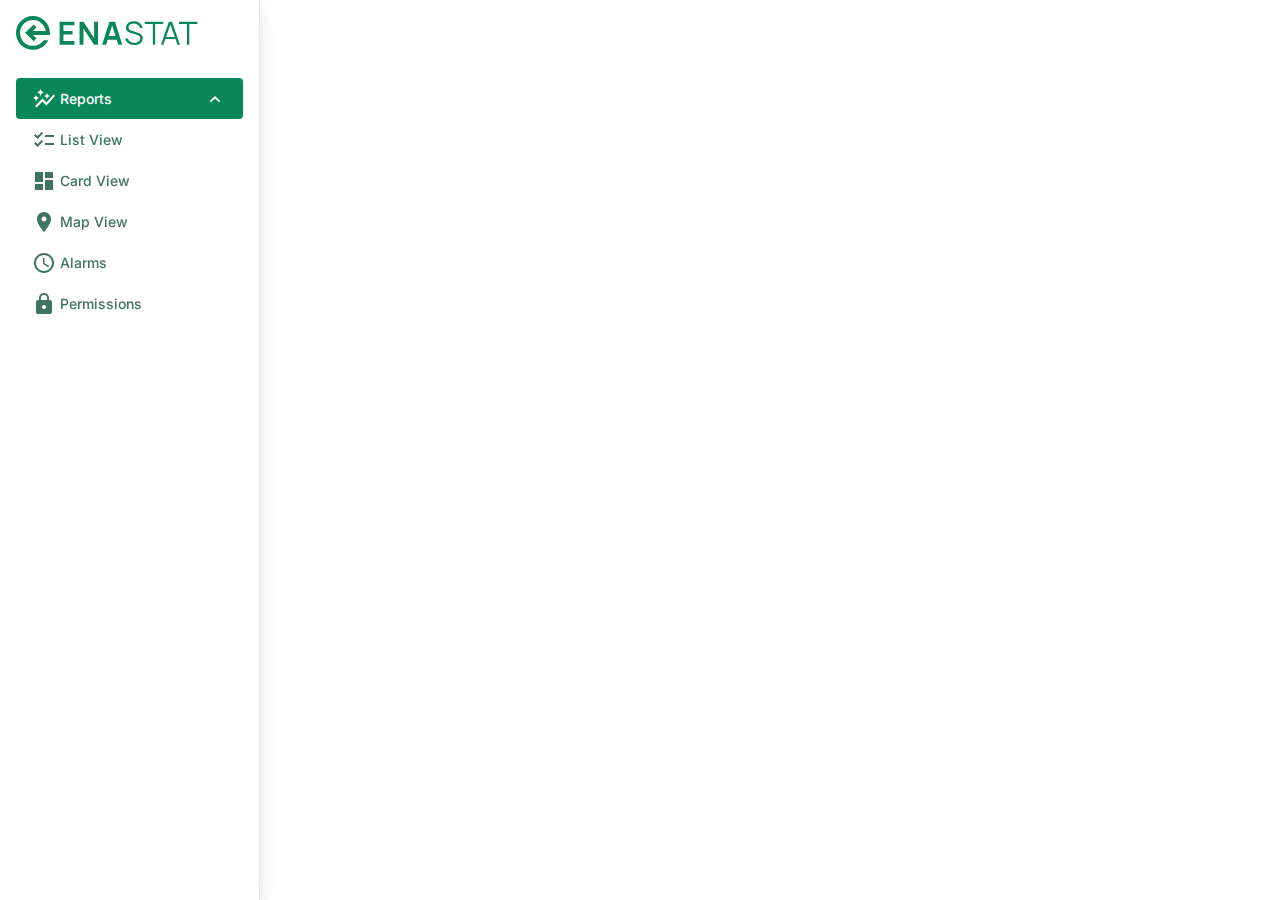
==== commit fbb9bf69: "interaction added" ====
--- a/index.html
+++ b/index.html
@@ -42,23 +42,69 @@
 							fill="var(--btn-primary-bg)" />
 					</svg>
 				</div>
-				<div class="sidebar-item button-primary-md">
-					<svg width="24" height="25" viewBox="0 0 24 25" fill="none">
-						<path
-							d="M14.06 10.8936L12 9.95364L14.06 9.01364L15 6.95364L15.94 9.01364L18 9.95364L15.94 10.8936L15 12.9536L14.06 10.8936ZM4 14.9536L4.94 12.8936L7 11.9536L4.94 11.0136L4 8.95364L3.06 11.0136L1 11.9536L3.06 12.8936L4 14.9536ZM8.5 9.95364L9.59 7.54364L12 6.45364L9.59 5.36364L8.5 2.95364L7.41 5.36364L5 6.45364L7.41 7.54364L8.5 9.95364ZM4.5 21.4536L10.5 15.4436L14.5 19.4436L23 9.88364L21.59 8.47364L14.5 16.4436L10.5 12.4436L3 19.9536L4.5 21.4536Z"
-							fill="var(--btn-primary-text)" />
-					</svg>
-					<span>Reports</span>
-					<svg width="24" height="25" viewBox="0 0 24 25" fill="none">
-						<path
-							fill-rule="evenodd"
-							clip-rule="evenodd"
-							d="M8.56735 15.8626L12 12.4996L15.4327 15.8626C15.7908 16.2146 16.3724 16.2146 16.7306 15.8626C17.0898 15.5116 17.0898 14.9416 16.7306 14.5906L12 9.95364L7.26939 14.5906C6.9102 14.9416 6.9102 15.5116 7.26939 15.8626C7.62755 16.2146 8.20918 16.2146 8.56735 15.8626Z"
-							fill="var(--btn-primary-text)" />
-					</svg>
+				<div class="sidebar-expand active">
+					<div class="sidebar-expand-header sidebar-item button-primary-md">
+						<svg width="24" height="25" viewBox="0 0 24 25" fill="none">
+							<path
+								d="M14.06 10.8936L12 9.95364L14.06 9.01364L15 6.95364L15.94 9.01364L18 9.95364L15.94 10.8936L15 12.9536L14.06 10.8936ZM4 14.9536L4.94 12.8936L7 11.9536L4.94 11.0136L4 8.95364L3.06 11.0136L1 11.9536L3.06 12.8936L4 14.9536ZM8.5 9.95364L9.59 7.54364L12 6.45364L9.59 5.36364L8.5 2.95364L7.41 5.36364L5 6.45364L7.41 7.54364L8.5 9.95364ZM4.5 21.4536L10.5 15.4436L14.5 19.4436L23 9.88364L21.59 8.47364L14.5 16.4436L10.5 12.4436L3 19.9536L4.5 21.4536Z"
+								fill="var(--btn-primary-text)" />
+						</svg>
+						<span>Reports</span>
+						<svg class="chevron-icon" width="24" height="25" viewBox="0 0 24 25" fill="none">
+							<path
+								fill-rule="evenodd"
+								clip-rule="evenodd"
+								d="M8.56735 15.8626L12 12.4996L15.4327 15.8626C15.7908 16.2146 16.3724 16.2146 16.7306 15.8626C17.0898 15.5116 17.0898 14.9416 16.7306 14.5906L12 9.95364L7.26939 14.5906C6.9102 14.9416 6.9102 15.5116 7.26939 15.8626C7.62755 16.2146 8.20918 16.2146 8.56735 15.8626Z"
+								fill="var(--btn-primary-text)" />
+						</svg>
+					</div>
+					<div class="sidebar-expand-content">
+						<div class="sidebar-item button-ghost-md">
+							<svg width="24" height="25" viewBox="0 0 24 25" fill="none">
+								<path
+									d="M22 7.95364H13V9.95364H22V7.95364ZM22 15.9536H13V17.9536H22V15.9536ZM5.54 11.9536L2 8.41364L3.41 7.00364L5.53 9.12364L9.77 4.88364L11.18 6.29364L5.54 11.9536ZM5.54 19.9536L2 16.4136L3.41 15.0036L5.53 17.1236L9.77 12.8836L11.18 14.2936L5.54 19.9536Z"
+									fill="var(--btn-tertiary-text)" />
+							</svg>
+							<span>List View</span>
+						</div>
+						<div class="sidebar-item button-ghost-md">
+							<svg width="24" height="25" viewBox="0 0 24 25" fill="none">
+								<path
+									d="M3 13.9536H11V3.95364H3V13.9536ZM3 21.9536H11V15.9536H3V21.9536ZM13 21.9536H21V11.9536H13V21.9536ZM13 3.95364V9.95364H21V3.95364H13Z"
+									fill="var(--btn-tertiary-text)" />
+							</svg>
+
+							<span>Card View</span>
+						</div>
+						<div class="sidebar-item button-ghost-md">
+							<svg width="24" height="25" viewBox="0 0 24 25" fill="none">
+								<path
+									d="M12 2.95364C8.13 2.95364 5 6.08364 5 9.95364C5 15.2036 12 22.9536 12 22.9536C12 22.9536 19 15.2036 19 9.95364C19 6.08364 15.87 2.95364 12 2.95364ZM12 12.4536C10.62 12.4536 9.5 11.3336 9.5 9.95364C9.5 8.57364 10.62 7.45364 12 7.45364C13.38 7.45364 14.5 8.57364 14.5 9.95364C14.5 11.3336 13.38 12.4536 12 12.4536Z"
+									fill="var(--btn-tertiary-text)" />
+							</svg>
+
+							<span>Map View</span>
+						</div>
+						<div class="sidebar-item button-ghost-md">
+							<svg width="24" height="25" viewBox="0 0 24 25" fill="none">
+								<path
+									d="M12 2.95364C6.5 2.95364 2 7.45364 2 12.9536C2 18.4536 6.5 22.9536 12 22.9536C17.5 22.9536 22 18.4536 22 12.9536C22 7.45364 17.5 2.95364 12 2.95364ZM12 20.9536C7.59 20.9536 4 17.3636 4 12.9536C4 8.54364 7.59 4.95364 12 4.95364C16.41 4.95364 20 8.54364 20 12.9536C20 17.3636 16.41 20.9536 12 20.9536ZM12.5 7.95364H11V13.9536L16.2 17.1536L17 15.8536L12.5 13.1536V7.95364Z"
+									fill="var(--btn-tertiary-text)" />
+							</svg>
+
+							<span>Alarms</span>
+						</div>
+						<div class="sidebar-item button-ghost-md">
+							<svg width="24" height="25" viewBox="0 0 24 25" fill="none">
+								<path
+									d="M18 8.95364H17V6.95364C17 4.19364 14.76 1.95364 12 1.95364C9.24 1.95364 7 4.19364 7 6.95364V8.95364H6C4.9 8.95364 4 9.85364 4 10.9536V20.9536C4 22.0536 4.9 22.9536 6 22.9536H18C19.1 22.9536 20 22.0536 20 20.9536V10.9536C20 9.85364 19.1 8.95364 18 8.95364ZM12 17.9536C10.9 17.9536 10 17.0536 10 15.9536C10 14.8536 10.9 13.9536 12 13.9536C13.1 13.9536 14 14.8536 14 15.9536C14 17.0536 13.1 17.9536 12 17.9536ZM15.1 8.95364H8.9V6.95364C8.9 5.24364 10.29 3.85364 12 3.85364C13.71 3.85364 15.1 5.24364 15.1 6.95364V8.95364Z"
+									fill="var(--btn-tertiary-text)" />
+							</svg>
+
+							<span>Permissions</span>
+						</div>
+					</div>
 				</div>
-				<div class="sidebar-item button-ghost-md">List View</div>
-				<div class="sidebar-item button-ghost-md">Card View</div>
 			</header>
 		</aside>
 
--- a/style/index.min.css
+++ b/style/index.min.css
@@ -1 +1 @@
-*,html,body{box-sizing:border-box;padding:0;margin:0;font-size:14px}body{font-family:"Inter",system-ui;font-optical-sizing:auto;font-style:normal;-webkit-font-smoothing:antialiased;-moz-osx-font-smoothing:grayscale}:root{--primary-94: #e0fff4;--primary-40: #088759;--primary-dark-40: #00e593;--primary-dark-15: #0b412e;--secondary-94: #e3fcf3;--secondary-40: #218360;--secondary-dark-60: #47ebb0;--tertiary-94: #eaf6f1;--tertiary-40: #3e7461;--tertiary-dark-70: #94d1bb;--gray-100: #ffffff;--gray-94: #f0f0f0;--gray-90: #e5e5e5;--gray-80: #cccccc;--gray-40: #666666;--gray-30: #4d4d4d;--gray-20: #333333;--gray-10: #1a1a1a;--gray-0: #000000;--gray-transparent-black-5: rgba(0 0 0 / 0.05);--gray-transparent-black-15: rgba(0 0 0 / 0.15);--gray-transparent-white-5: rgba(255 255 255 / 0.05);--gray-transparent-white-15: rgba(255 255 255 / 0.15);--orange-94: #fcf2e3;--orange-50: #9d6107;--orange-dark-70: #ffc266;--orange-dark-20: #623c04;--blue-94: #e4ecfc;--blue-50: #1960dc;--blue-dark-70: #99beff;--blue-dark-15: #0c306e;--red-94: #fce3e4;--red-40: #d3080c;--red-dark-70: #ff5c5f;--red-dark-20: #5c0a0c;--green-94: #ebfce3;--green-30: #268000;--green-dark-40: #7ce052;--green-dark-20: #265b10;--purple-94: #f0e3fc;--purple-dark-80: #c48aff;--purple-50: #8000ff;--purple-dark-15: #3a0061;--gradient-light-stop-1: #088759;--gradient-light-stop-2: #00bd55;--gradient-dark-stop-1: #3ef4b3;--gradient-dark-stop-2: #33ff8f}:root{--core-paragraph: var(--gray-40);--core-title: var(--gray-10);--core-background: var(--gray-100);--btn-primary-bg: var(--primary-40);--btn-primary-text: var(--gray-100);--btn-tertiary-bg: var(--tertiary-94);--btn-secondary-text: var(--secondary-40);--btn-secondary-bg: var(--gray-100);--btn-tertiary-text: var(--tertiary-40);--status-pending-text: var(--orange-50);--status-pending-bg: var(--orange-94);--status-error-text: var(--red-40);--status-error-bg: var(--red-94);--status-success-text: var(--green-30);--status-success-bg: var(--green-94);--status-cooling-text: var(--blue-50);--status-cooling-bg: var(--blue-94);--status-insight-text: var(--purple-50);--status-insight-bg: var(--purple-94);--card-shadow: var(--gray-transparent-black-5);--card-bg: var(--gray-100);--card-border-1: var(--gray-90);--card-border-2: var(--gray-90);--card-accordion-hover: var(--gray-94);--avatar-stop-1: var(--gradient-light-stop-1);--avatar-stop-2: var(--gradient-light-stop-2);--chart-heat: var(--red-40);--chart-cool: var(--blue-50);--chart-heat-2: var(--red-94);--chart-cool-2: var(--blue-94)}body.dark-mode{--core-paragraph: var(--gray-94);--core-title: var(--gray-100);--core-background: var(--gray-10);--btn-primary-bg: var(--primary-dark-40);--btn-primary-text: var(--primary-dark-15);--btn-tertiary-bg: var(--gray-transparent-white-15);--btn-secondary-text: var(--secondary-dark-60);--btn-secondary-bg: var(--gray-transparent-white-5);--btn-tertiary-text: var(--tertiary-dark-70);--status-pending-text: var(--orange-dark-20);--status-pending-bg: var(--orange-dark-70);--status-error-text: var(--red-dark-20);--status-error-bg: var(--red-dark-70);--status-success-text: var(--green-dark-20);--status-success-bg: var(--green-dark-40);--status-cooling-text: var(--blue-dark-15);--status-cooling-bg: var(--blue-dark-70);--status-insight-text: var(--purple-dark-15);--status-insight-bg: var(--purple-dark-80);--card-shadow: var(--gray-transparent-black-15);--card-bg: var(--gray-20);--card-border-1: var(--gray-20);--card-border-2: var(--gray-30);--card-accordion-hover: var(--gray-transparent-white-15);--avatar-stop-1: var(--gradient-dark-stop-1);--avatar-stop-2: var(--gradient-dark-stop-2);--chart-heat: var(--red-dark-70);--chart-cool: var(--blue-dark-70);--chart-heat-2: var(--red-dark-20);--chart-cool-2: var(--blue-dark-15)}:root{--font-size-xxs: 1rem;--font-size-xs: 1.28571rem;--font-size-s: 1.57143rem;--font-size-md: 1.92857rem;--font-size-lg: 2.42857rem;--font-size-xl: 3.07143rem;--font-size-xxl: 3.78571rem;--line-height-xxs: 1rem;--line-height-xs: 1.28571rem;--line-height-s: 1.57143rem;--line-height-md: 1.92857rem;--line-height-lg: 2.42857rem;--line-height-xl: 3.07143rem;--line-height-xxl: 3.78571rem}body{background-color:var(--core-background)}.button-primary-sm{display:inline-flex;justify-content:center;align-items:center;gap:4px;border-radius:4px;text-align:center;font-size:var(--font-size-xxs, 14px);font-weight:500;line-height:20px;cursor:pointer;padding:4px 8px;background:var(--btn-primary-bg, #088759);color:var(--btn-primary-text, #fff)}.button-primary-md{display:inline-flex;justify-content:center;align-items:center;gap:4px;border-radius:4px;text-align:center;font-size:var(--font-size-xxs, 14px);font-weight:500;line-height:20px;cursor:pointer;padding:8px 16px;background:var(--btn-primary-bg, #088759);color:var(--btn-primary-text, #fff)}.button-primary-lg{display:inline-flex;justify-content:center;align-items:center;gap:4px;border-radius:4px;text-align:center;font-size:var(--font-size-xxs, 14px);font-weight:500;line-height:20px;cursor:pointer;padding:12px 24px;background:var(--btn-primary-bg, #088759);color:var(--btn-primary-text, #fff)}.button-secondary-sm{display:inline-flex;justify-content:center;align-items:center;gap:4px;border-radius:4px;text-align:center;font-size:var(--font-size-xxs, 14px);font-weight:500;line-height:20px;cursor:pointer;padding:4px 8px;border:1px solid var(--btn-secondary-text, #218360);background:var(--btn-secondary-bg, #fff);color:var(--btn-secondary-text, #218360)}.button-secondary-md{display:inline-flex;justify-content:center;align-items:center;gap:4px;border-radius:4px;text-align:center;font-size:var(--font-size-xxs, 14px);font-weight:500;line-height:20px;cursor:pointer;padding:8px 16px;border:1px solid var(--btn-secondary-text, #218360);background:var(--btn-secondary-bg, #fff);color:var(--btn-secondary-text, #218360)}.button-secondary-lg{display:inline-flex;justify-content:center;align-items:center;gap:4px;border-radius:4px;text-align:center;font-size:var(--font-size-xxs, 14px);font-weight:500;line-height:20px;cursor:pointer;padding:12px 24px;border:1px solid var(--btn-secondary-text, #218360);background:var(--btn-secondary-bg, #fff);color:var(--btn-secondary-text, #218360)}.button-tertiary-sm{display:inline-flex;justify-content:center;align-items:center;gap:4px;border-radius:4px;text-align:center;font-size:var(--font-size-xxs, 14px);font-weight:500;line-height:20px;cursor:pointer;padding:4px 8px;background:var(--btn-tertiary-bg, #eaf6f1);color:var(--btn-tertiary-text, #3e7461)}.button-tertiary-md{display:inline-flex;justify-content:center;align-items:center;gap:4px;border-radius:4px;text-align:center;font-size:var(--font-size-xxs, 14px);font-weight:500;line-height:20px;cursor:pointer;padding:8px 16px;background:var(--btn-tertiary-bg, #eaf6f1);color:var(--btn-tertiary-text, #3e7461)}.button-tertiary-lg{display:inline-flex;justify-content:center;align-items:center;gap:4px;border-radius:4px;text-align:center;font-size:var(--font-size-xxs, 14px);font-weight:500;line-height:20px;cursor:pointer;padding:12px 24px;background:var(--btn-tertiary-bg, #eaf6f1);color:var(--btn-tertiary-text, #3e7461)}.button-ghost-sm{display:inline-flex;justify-content:center;align-items:center;gap:4px;border-radius:4px;text-align:center;font-size:var(--font-size-xxs, 14px);font-weight:500;line-height:20px;cursor:pointer;padding:4px 8px;color:var(--btn-tertiary-text, #3e7461)}.button-ghost-md{display:inline-flex;justify-content:center;align-items:center;gap:4px;border-radius:4px;text-align:center;font-size:var(--font-size-xxs, 14px);font-weight:500;line-height:20px;cursor:pointer;padding:8px 16px;color:var(--btn-tertiary-text, #3e7461)}.button-ghost-lg{display:inline-flex;justify-content:center;align-items:center;gap:4px;border-radius:4px;text-align:center;font-size:var(--font-size-xxs, 14px);font-weight:500;line-height:20px;cursor:pointer;padding:12px 24px;color:var(--btn-tertiary-text, #3e7461)}.sidebar{width:260px;height:100vh;position:fixed;top:0;left:0;border-right:1px solid var(--card-border-1, #e5e5e5);background:var(--card-bg, #fff);box-shadow:0px 16px 24px 0px var(--card-shadow, rgba(0, 0, 0, 0.05)),0px 6px 24px 0px var(--card-shadow, rgba(0, 0, 0, 0.05)),0px 8px 24px 0px var(--card-shadow, rgba(0, 0, 0, 0.05));display:flex;flex-direction:column;justify-content:space-between;align-items:flex-start}.sidebar-header{width:100%;display:flex;padding:16px;flex-direction:column;align-items:flex-start}.sidebar-logo{padding-bottom:24px}.sidebar-item{width:100%;justify-content:flex-start}.sidebar-item>span{text-align:left;flex-grow:1}/*# sourceMappingURL=index.min.css.map */+*,html,body{box-sizing:border-box;padding:0;margin:0;font-size:14px}body{font-family:"Inter",system-ui;font-optical-sizing:auto;font-style:normal;-webkit-font-smoothing:antialiased;-moz-osx-font-smoothing:grayscale}:root{--primary-94: #e0fff4;--primary-40: #088759;--primary-dark-40: #00e593;--primary-dark-15: #0b412e;--secondary-94: #e3fcf3;--secondary-40: #218360;--secondary-dark-60: #47ebb0;--tertiary-94: #eaf6f1;--tertiary-40: #3e7461;--tertiary-dark-70: #94d1bb;--gray-100: #ffffff;--gray-94: #f0f0f0;--gray-90: #e5e5e5;--gray-80: #cccccc;--gray-40: #666666;--gray-30: #4d4d4d;--gray-20: #333333;--gray-10: #1a1a1a;--gray-0: #000000;--gray-transparent-black-5: rgba(0 0 0 / 0.05);--gray-transparent-black-15: rgba(0 0 0 / 0.15);--gray-transparent-white-5: rgba(255 255 255 / 0.05);--gray-transparent-white-15: rgba(255 255 255 / 0.15);--orange-94: #fcf2e3;--orange-50: #9d6107;--orange-dark-70: #ffc266;--orange-dark-20: #623c04;--blue-94: #e4ecfc;--blue-50: #1960dc;--blue-dark-70: #99beff;--blue-dark-15: #0c306e;--red-94: #fce3e4;--red-40: #d3080c;--red-dark-70: #ff5c5f;--red-dark-20: #5c0a0c;--green-94: #ebfce3;--green-30: #268000;--green-dark-40: #7ce052;--green-dark-20: #265b10;--purple-94: #f0e3fc;--purple-dark-80: #c48aff;--purple-50: #8000ff;--purple-dark-15: #3a0061;--gradient-light-stop-1: #088759;--gradient-light-stop-2: #00bd55;--gradient-dark-stop-1: #3ef4b3;--gradient-dark-stop-2: #33ff8f}:root{--core-paragraph: var(--gray-40);--core-title: var(--gray-10);--core-background: var(--gray-100);--btn-primary-bg: var(--primary-40);--btn-primary-text: var(--gray-100);--btn-tertiary-bg: var(--tertiary-94);--btn-secondary-text: var(--secondary-40);--btn-secondary-bg: var(--gray-100);--btn-tertiary-text: var(--tertiary-40);--status-pending-text: var(--orange-50);--status-pending-bg: var(--orange-94);--status-error-text: var(--red-40);--status-error-bg: var(--red-94);--status-success-text: var(--green-30);--status-success-bg: var(--green-94);--status-cooling-text: var(--blue-50);--status-cooling-bg: var(--blue-94);--status-insight-text: var(--purple-50);--status-insight-bg: var(--purple-94);--card-shadow: var(--gray-transparent-black-5);--card-bg: var(--gray-100);--card-border-1: var(--gray-90);--card-border-2: var(--gray-90);--card-accordion-hover: var(--gray-94);--avatar-stop-1: var(--gradient-light-stop-1);--avatar-stop-2: var(--gradient-light-stop-2);--chart-heat: var(--red-40);--chart-cool: var(--blue-50);--chart-heat-2: var(--red-94);--chart-cool-2: var(--blue-94)}body.dark-mode{--core-paragraph: var(--gray-94);--core-title: var(--gray-100);--core-background: var(--gray-10);--btn-primary-bg: var(--primary-dark-40);--btn-primary-text: var(--primary-dark-15);--btn-tertiary-bg: var(--gray-transparent-white-15);--btn-secondary-text: var(--secondary-dark-60);--btn-secondary-bg: var(--gray-transparent-white-5);--btn-tertiary-text: var(--tertiary-dark-70);--status-pending-text: var(--orange-dark-20);--status-pending-bg: var(--orange-dark-70);--status-error-text: var(--red-dark-20);--status-error-bg: var(--red-dark-70);--status-success-text: var(--green-dark-20);--status-success-bg: var(--green-dark-40);--status-cooling-text: var(--blue-dark-15);--status-cooling-bg: var(--blue-dark-70);--status-insight-text: var(--purple-dark-15);--status-insight-bg: var(--purple-dark-80);--card-shadow: var(--gray-transparent-black-15);--card-bg: var(--gray-20);--card-border-1: var(--gray-20);--card-border-2: var(--gray-30);--card-accordion-hover: var(--gray-transparent-white-15);--avatar-stop-1: var(--gradient-dark-stop-1);--avatar-stop-2: var(--gradient-dark-stop-2);--chart-heat: var(--red-dark-70);--chart-cool: var(--blue-dark-70);--chart-heat-2: var(--red-dark-20);--chart-cool-2: var(--blue-dark-15)}:root{--font-size-xxs: 1rem;--font-size-xs: 1.28571rem;--font-size-s: 1.57143rem;--font-size-md: 1.92857rem;--font-size-lg: 2.42857rem;--font-size-xl: 3.07143rem;--font-size-xxl: 3.78571rem;--line-height-xxs: 1rem;--line-height-xs: 1.28571rem;--line-height-s: 1.57143rem;--line-height-md: 1.92857rem;--line-height-lg: 2.42857rem;--line-height-xl: 3.07143rem;--line-height-xxl: 3.78571rem}body{background-color:var(--core-background)}.sidebar{width:260px;height:100vh;position:fixed;top:0;left:0;border-right:1px solid var(--card-border-1, #e5e5e5);background:var(--card-bg, #fff);box-shadow:0px 16px 24px 0px var(--card-shadow, rgba(0, 0, 0, 0.05)),0px 6px 24px 0px var(--card-shadow, rgba(0, 0, 0, 0.05)),0px 8px 24px 0px var(--card-shadow, rgba(0, 0, 0, 0.05));display:flex;flex-direction:column;justify-content:space-between;align-items:flex-start}.sidebar-header{width:100%;display:flex;padding:16px;flex-direction:column;align-items:flex-start}.sidebar-logo{padding-bottom:24px;cursor:pointer}.button-primary-sm{display:inline-flex;justify-content:center;align-items:center;gap:4px;border-radius:4px;text-align:center;font-size:var(--font-size-xxs, 14px);font-weight:500;line-height:20px;cursor:pointer;padding:4px 8px;background:var(--btn-primary-bg, #088759);color:var(--btn-primary-text, #fff)}.button-primary-md{display:inline-flex;justify-content:center;align-items:center;gap:4px;border-radius:4px;text-align:center;font-size:var(--font-size-xxs, 14px);font-weight:500;line-height:20px;cursor:pointer;padding:8px 16px;background:var(--btn-primary-bg, #088759);color:var(--btn-primary-text, #fff)}.button-primary-lg{display:inline-flex;justify-content:center;align-items:center;gap:4px;border-radius:4px;text-align:center;font-size:var(--font-size-xxs, 14px);font-weight:500;line-height:20px;cursor:pointer;padding:12px 24px;background:var(--btn-primary-bg, #088759);color:var(--btn-primary-text, #fff)}.button-secondary-sm{display:inline-flex;justify-content:center;align-items:center;gap:4px;border-radius:4px;text-align:center;font-size:var(--font-size-xxs, 14px);font-weight:500;line-height:20px;cursor:pointer;padding:4px 8px;border:1px solid var(--btn-secondary-text, #218360);background:var(--btn-secondary-bg, #fff);color:var(--btn-secondary-text, #218360)}.button-secondary-md{display:inline-flex;justify-content:center;align-items:center;gap:4px;border-radius:4px;text-align:center;font-size:var(--font-size-xxs, 14px);font-weight:500;line-height:20px;cursor:pointer;padding:8px 16px;border:1px solid var(--btn-secondary-text, #218360);background:var(--btn-secondary-bg, #fff);color:var(--btn-secondary-text, #218360)}.button-secondary-lg{display:inline-flex;justify-content:center;align-items:center;gap:4px;border-radius:4px;text-align:center;font-size:var(--font-size-xxs, 14px);font-weight:500;line-height:20px;cursor:pointer;padding:12px 24px;border:1px solid var(--btn-secondary-text, #218360);background:var(--btn-secondary-bg, #fff);color:var(--btn-secondary-text, #218360)}.button-tertiary-sm{display:inline-flex;justify-content:center;align-items:center;gap:4px;border-radius:4px;text-align:center;font-size:var(--font-size-xxs, 14px);font-weight:500;line-height:20px;cursor:pointer;padding:4px 8px;background:var(--btn-tertiary-bg, #eaf6f1);color:var(--btn-tertiary-text, #3e7461)}.button-tertiary-md{display:inline-flex;justify-content:center;align-items:center;gap:4px;border-radius:4px;text-align:center;font-size:var(--font-size-xxs, 14px);font-weight:500;line-height:20px;cursor:pointer;padding:8px 16px;background:var(--btn-tertiary-bg, #eaf6f1);color:var(--btn-tertiary-text, #3e7461)}.button-tertiary-lg{display:inline-flex;justify-content:center;align-items:center;gap:4px;border-radius:4px;text-align:center;font-size:var(--font-size-xxs, 14px);font-weight:500;line-height:20px;cursor:pointer;padding:12px 24px;background:var(--btn-tertiary-bg, #eaf6f1);color:var(--btn-tertiary-text, #3e7461)}.button-ghost-sm{display:inline-flex;justify-content:center;align-items:center;gap:4px;border-radius:4px;text-align:center;font-size:var(--font-size-xxs, 14px);font-weight:500;line-height:20px;cursor:pointer;padding:4px 8px;color:var(--btn-tertiary-text, #3e7461)}.button-ghost-md{display:inline-flex;justify-content:center;align-items:center;gap:4px;border-radius:4px;text-align:center;font-size:var(--font-size-xxs, 14px);font-weight:500;line-height:20px;cursor:pointer;padding:8px 16px;color:var(--btn-tertiary-text, #3e7461)}.button-ghost-lg{display:inline-flex;justify-content:center;align-items:center;gap:4px;border-radius:4px;text-align:center;font-size:var(--font-size-xxs, 14px);font-weight:500;line-height:20px;cursor:pointer;padding:12px 24px;color:var(--btn-tertiary-text, #3e7461)}.sidebar-item{width:100%;justify-content:flex-start}.sidebar-item>span{text-align:left;flex-grow:1}.sidebar-expand{width:100%}.sidebar-expand .sidebar-expand-header svg path{fill:var(--btn-tertiary-text)}.sidebar-expand.active .sidebar-expand-header svg path{fill:var(--btn-primary-text)}/*# sourceMappingURL=index.min.css.map */